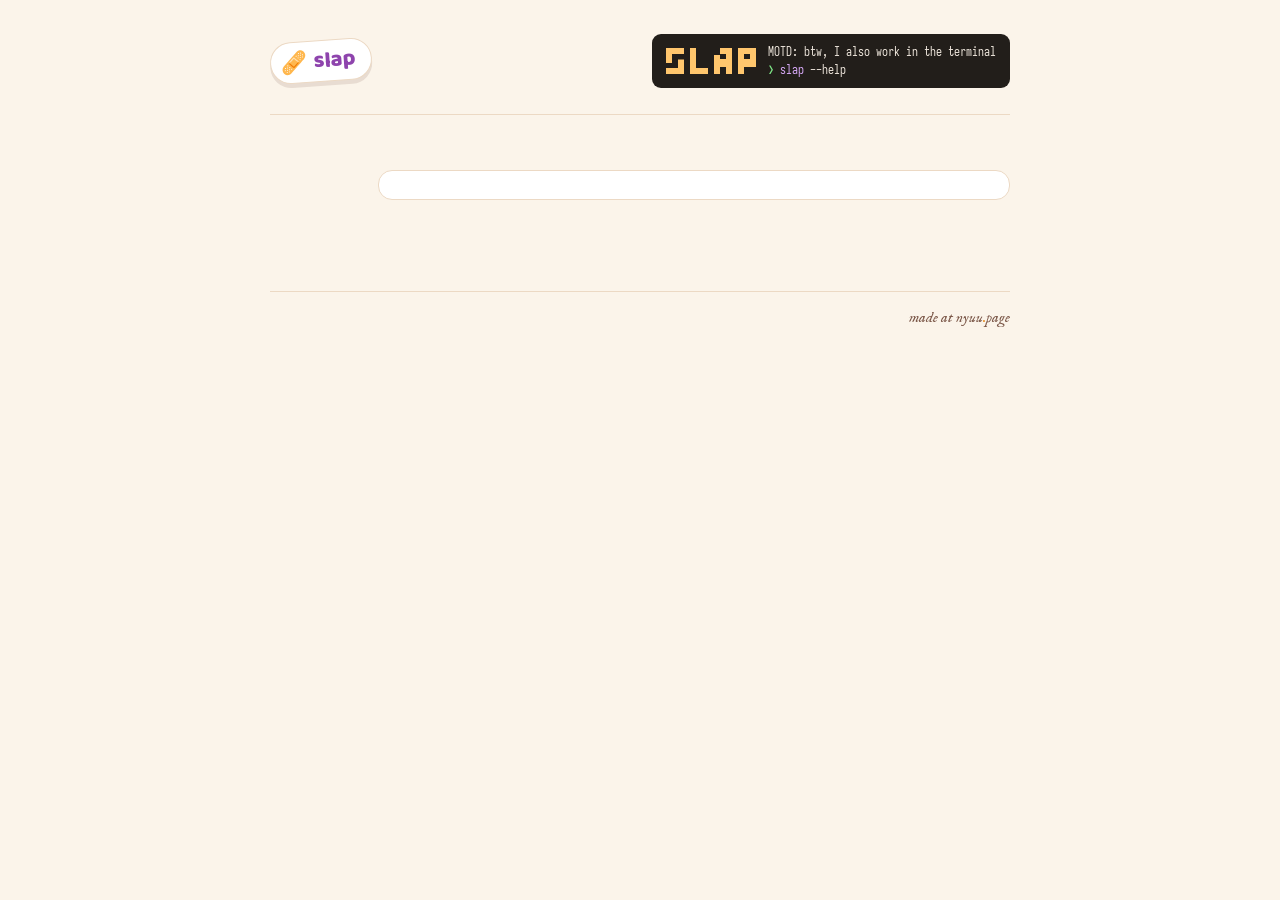
==== web-page/index.html @ c1b91b61 "Steady the numbers: banner geometry through font arrival, contrast floors, one focus ring The MOTD b" ====
<!DOCTYPE html>
<html lang="en">
<head>
<meta charset="utf-8">
<meta name="viewport" content="width=device-width, initial-scale=1">
<title>slap</title>
<link rel="icon" href="art/bandage.svg" type="image/svg+xml">
<link rel="preload" href="fonts/sarasamonoj-400.woff2" as="font" type="font/woff2" crossorigin>
<link rel="stylesheet" href="style.css">
<script type="module" src="page/main.mjs"></script>
</head>
<body>

<a class="skip-link" href="#stage">skip to the patching</a>

<div class="page">

  <header class="masthead">
    <span class="sticker">
      <img src="art/bandage.svg" alt="" width="26" height="26">
      <h1 class="sticker-word">slap</h1>
    </span>
    <a class="motd" href="https://github.com/nyuutsu/slap/releases">
      <span class="motd-banner">
        <pre class="motd-wordmark" aria-hidden="true">█▀▀ █   ▄▀█ █▀█  
▄▄█ █▄▄ █▀█ █▀▀  </pre>
        <span class="motd-lines">
          <span class="motd-label">MOTD:</span> btw, I also work in the terminal<br>
          <span class="motd-prompt" aria-hidden="true">❯</span> <span class="motd-command">slap</span> <span class="motd-flag">--help</span><span class="motd-cursor" aria-hidden="true"></span>
          <span class="visually-hidden"> — slap releases on GitHub</span>
        </span>
      </span>
    </a>
  </header>

  <nav class="verbs" id="verbs" role="tablist" aria-label="what to do"></nav>

  <main>
    <noscript>
      <p class="noscript-note">slap does its patching here in the browser, so it wants javascript switched on to do
        anything at all. if you would rather it did not run in a browser: the same slap runs at a terminal, and asks
        nothing of the sort. it is on <a href="https://github.com/nyuutsu/slap">github</a>.</p>
    </noscript>
    <form class="stage" id="stage" role="tabpanel"></form>

    <section class="answer" aria-label="the answer">
      <div class="fellow-seat" id="fellow" aria-hidden="true"></div>
      <div class="voice" id="voice" aria-live="polite" tabindex="-1"></div>
    </section>

    <section class="tutor" id="tutor" aria-label="command equivalent"></section>

    <div class="act" id="act"></div>
  </main>

  <footer class="signature">
    <a class="makers-mark" href="https://nyuu.page">made at nyuu<span class="amber-dot">.</span>page</a>
  </footer>

</div>

<div class="dropveil" id="dropveil" hidden>
  <span>drop them anywhere — slap will sort them out</span>
</div>

<input type="file" id="file-picker" hidden>

</body>
</html>
---- web-page/style.css ----
/* The room: warm cream, grape identity, coral for the one main action.
   Joy lives at the hello and the payoff; the working surfaces stay calm. */

@font-face { font-family: 'Baloo 2';        src: url(fonts/baloo2.woff2) format('woff2');            font-weight: 400 800;  font-display: swap; }
@font-face { font-family: 'Nunito';         src: url(fonts/nunito.woff2) format('woff2');            font-weight: 200 1000; font-display: swap; }
@font-face { font-family: 'Space Mono';     src: url(fonts/spacemono-400.woff2) format('woff2');     font-weight: 400;      font-display: swap; }
@font-face { font-family: 'Space Mono';     src: url(fonts/spacemono-700.woff2) format('woff2');     font-weight: 700;      font-display: swap; }
@font-face { font-family: 'IM Fell English'; src: url(fonts/imfell-400-italic.woff2) format('woff2'); font-style: italic;    font-display: swap; }
@font-face { font-family: 'Sarasa Mono J';   src: url(fonts/sarasamonoj-400.woff2) format('woff2');   font-weight: 400;      font-display: swap; }

/* Sarasa's stand-ins while it downloads, size-adjusted to its half-em advance: whichever local mono
   paints first occupies exactly the columns Sarasa will, so its arrival changes letterforms, never layout.
   Each local is spelled twice because Firefox matches local() by full or PostScript name, never family. */
@font-face { font-family: 'Sarasa Stand-in'; src: local('Menlo'), local('Menlo-Regular'), local('Menlo Regular'); size-adjust: 83.02%; }
@font-face { font-family: 'Sarasa Stand-in'; src: local('Consolas'), local('Consolas Regular'); size-adjust: 90.91%; }
@font-face { font-family: 'Sarasa Stand-in'; src: local('DejaVu Sans Mono'), local('DejaVuSansMono'); size-adjust: 83.02%; }
@font-face { font-family: 'Sarasa Stand-in'; src: local('Roboto Mono'), local('RobotoMono-Regular'), local('Roboto Mono Regular'); size-adjust: 83.32%; }

:root {
  --room: #FBF4EA;
  --panel: #FFFFFF;
  --hairline: #ECD9C4;
  --ink: #3D3A34;
  --ink-soft: #7A5647;
  --whisper: #7E6A54;
  /* the ink for reversed ground: words sitting on grape or coral */
  --ink-reversed: #FFFFFF;

  --grape: #8E44AD;
  --grape-tint: #F5EDF9;
  --coral: #F26B43;
  --coral-deep: #C6592F;
  --amber: #E8912B;
  /* the bright coral and amber carry no words: anything to be read in either hue takes the ink below it */
  --coral-ink: #A8431E;
  --amber-ink: #9A5F0D;

  /* a dash marks what is not filled or opened yet, in the family of the words it stands with */
  --dash-warm: #A9885C;
  --dash-grape: #A873C2;

  --ok-ink: #3E5A34;     --ok-room: #F2F7EE;      --ok-line: #CFE3C4;
  --caution-ink: #8A5A2F; --caution-room: #FFF3E6; --caution-line: #E7D2A8;

  /* the terminal strip keeps its own dark ground; the page accent never sits on it,
     and every word on it speaks bright and saturated — no greys, no browns */
  --terminal-room: #221E1A;      --terminal-ink: #EFE7DD;
  --terminal-verb: #D9ABFA;      --terminal-flag: #7EE787;
  --terminal-value: #FFC66D;

  --label-column: 104px;   /* the field labels' own column, and where the glosses under them start */

  --display: 'Baloo 2', system-ui, sans-serif;
  --body: 'Nunito', system-ui, sans-serif;
  --mono: 'Space Mono', ui-monospace, Menlo, Consolas, monospace;
  --terminal-mono: 'Sarasa Mono J', 'Sarasa Stand-in', ui-monospace, Menlo, Consolas, monospace;
}

* { box-sizing: border-box; }

body {
  margin: 0;
  background: var(--room);
  color: var(--ink);
  font-family: var(--body);
  font-size: 15.5px;
  line-height: 1.55;
  -webkit-font-smoothing: antialiased;
}

.page { max-width: 780px; margin: 0 auto; padding: 34px 20px 40px; }

/* Parked above the page until focus asks for it. */
.skip-link {
  position: absolute; left: 20px; top: -100px; z-index: 10;
  background: var(--panel); color: var(--ink);
  border: 1px solid var(--grape); border-radius: 999px;
  padding: 8px 14px; font-family: var(--mono); font-size: 12.5px;
}
.skip-link:focus { top: 12px; }

button { font: inherit; cursor: pointer; }
:focus-visible { outline: 2px solid var(--grape); outline-offset: 2px; }

/* Only the colours a surface answers a pointer with, and under the tenth of a second that still reads as at once.
   Nothing that carries a fact moves: what a control says, and when it says it, is unchanged. */
.chip, .tile, .more-chip, .toggle-chip, .verb, .slot, .quiet-button, .field-input, .field-textarea {
  transition: background-color 90ms ease-out, border-color 90ms ease-out, color 90ms ease-out;
}

/* ---------------------------------------------------------- masthead ---- */

.masthead { display: flex; align-items: center; justify-content: space-between; gap: 18px; margin-bottom: 26px; flex-wrap: wrap; }
@media (max-width: 640px) {
  .masthead { flex-wrap: nowrap; gap: 12px; }
  .sticker { flex: none; }
  .motd { flex: 0 1 auto; min-width: 0; }
  .motd-banner { display: flex; width: 100%; }
  .motd-lines { min-width: 0; }
}

.sticker {
  display: inline-flex; align-items: center; gap: 7px;
  background: var(--panel);
  border: 1px solid var(--hairline);
  border-radius: 999px;
  padding: 7px 15px 7px 10px;
  transform: rotate(-4deg);
  box-shadow: 0 4px 0 rgba(90, 51, 39, 0.12);
}
.sticker img { display: block; }
.sticker-word { font-family: var(--display); font-weight: 800; font-size: 22px; line-height: 1; color: var(--grape); margin: 0; }

.motd { text-decoration: none; display: inline-block; }
.motd-banner {
  font-family: var(--terminal-mono);
  background: var(--terminal-room);
  color: var(--terminal-ink);
  border-radius: 9px;
  padding: 9px 14px;
  display: inline-flex; align-items: center; text-align: left;
}
/* 17 columns at Sarasa's half-em advance, reserved before the font arrives:
   a fallback's wider glyphs paint inside the same box instead of resizing it when the real font lands. */
.motd-wordmark {
  margin: 0;
  font-family: inherit;
  font-size: 12px; line-height: 1.12;
  width: 8.5em; overflow: hidden;
  color: var(--terminal-value);
}
.motd-lines   { font-size: 12px; line-height: 1.5; }
.motd-label   { color: var(--terminal-ink); }
.motd-prompt  { color: var(--terminal-flag); }
.motd-command { color: var(--terminal-verb); }
.motd-flag    { color: var(--terminal-ink); }
.motd-cursor {
  display: inline-block;
  width: 6px; height: 12px;
  background: var(--terminal-flag);
  border-radius: 1px;
  transform: translateY(1px);
  opacity: 0;
}
@keyframes motdCursorBlink { 0%, 49% { opacity: 1; } 50%, 100% { opacity: 0; } }
.motd:hover .motd-cursor,
.motd:focus-visible .motd-cursor { opacity: 1; animation: motdCursorBlink 1.02s steps(1, end) infinite; }
.motd:focus-visible { outline: 2px solid var(--terminal-flag); outline-offset: 2px; border-radius: 9px; }
@media (max-width: 640px) { .motd-wordmark { display: none; } }

.visually-hidden {
  position: absolute;
  width: 1px; height: 1px;
  padding: 0; margin: -1px;
  overflow: hidden;
  clip-path: inset(50%);
  white-space: nowrap;
  border: 0;
}

/* ------------------------------------------------------------- verbs ---- */

.verbs {
  display: flex; align-items: center; gap: 2px; flex-wrap: wrap;
  border-bottom: 1px solid var(--hairline);
  margin-bottom: 24px;
}
.verb {
  font-family: var(--mono); font-size: 13.5px;
  background: none; border: none; color: var(--whisper);
  padding: 8px 13px; margin-bottom: -1px;
  border-bottom: 2px solid transparent;
}
.verb:hover { color: var(--grape); }
.verb.on { color: var(--grape); font-weight: 700; border-bottom-color: var(--grape); }
.verb.lesser { font-size: 12.5px; padding: 8px 10px; }
.verb-gap { width: 1px; height: 15px; background: var(--hairline); margin: 0 9px; }

/* ---------------------------------------------------------- sentence ---- */

.sentence { font-family: var(--mono); font-size: 18px; line-height: 2.5; color: #4A4238; margin: 4px 0 8px; }
.swap-line { margin: -4px 0 2px; }
.slot { background: none; border: none; padding: 0 5px; font: inherit; line-height: 1.45; }
.slot.empty { color: var(--whisper); border-bottom: 2px dashed var(--dash-warm); }
.slot.empty:hover { color: var(--grape); border-bottom-color: var(--grape); }
.slot.filled { color: var(--ink); border-bottom: 2px solid var(--grape); }
.slot.inert { cursor: default; }
.slot-stack { display: inline-block; position: relative; }
.role-whisper {
  position: absolute; left: 0; right: 0; top: 100%; margin-top: -9px;
  text-align: center; font-family: var(--mono); font-size: 10px; line-height: 1;
  color: var(--whisper); pointer-events: none;
}
.format-chip {
  font-family: var(--mono); font-size: 10.5px; letter-spacing: 0.06em;
  color: var(--grape); background: var(--grape-tint);
  border: 1px solid var(--hairline); border-radius: 999px;
  padding: 2px 8px; margin-left: 6px; vertical-align: 2px;
}

/* --------------------------------------------------- cards and groups ---- */

.facts-card, .group {
  background: var(--panel);
  border: 1px solid var(--hairline);
  border-radius: 12px;
  padding: 14px 16px;
  margin: 14px 0;
}
.facts-card .file-line { display: flex; justify-content: space-between; align-items: baseline; gap: 10px; flex-wrap: wrap; }
.facts-card .file-name { font-family: var(--mono); font-size: 14px; }
.facts-card .file-size { font-family: var(--mono); font-size: 12px; color: var(--whisper); }
.facts-card .hashes { font-family: var(--mono); font-size: 12px; color: var(--whisper); margin-top: 7px; line-height: 1.9; overflow-wrap: anywhere; }
.facts-card .hashes b { color: var(--ink); font-weight: 400; }

.verdict { display: flex; gap: 9px; align-items: flex-start; margin-top: 12px; padding-top: 11px; border-top: 1px solid var(--hairline); font-size: 14px; }
.verdict .mark { font-family: var(--mono); font-weight: 700; flex: none; }
.verdict.good     { color: var(--ok-ink); }
.verdict.puzzled  { color: var(--caution-ink); }
.verdict.shrug    { color: var(--ink-soft); }
.verdict.waiting  { color: var(--whisper); }
.verdict code { font-family: var(--mono); font-size: 12.5px; background: var(--room); border: 1px solid var(--hairline); border-radius: 4px; padding: 1px 5px; }
.mismatch-line { display: block; margin-top: 4px; }
.rescue-line { margin: 8px 0 0; }
.rescue-way { margin: 4px 0 0; }

.group h3 {
  font-family: var(--mono); font-size: 11px; font-weight: 700;
  letter-spacing: 0.08em; color: var(--whisper);
  margin: 0 0 11px;
}
.group .aside { color: var(--whisper); font-size: 13px; margin: 8px 0 0; }
.group > .aside:first-child { margin-top: 0; }
.group .aside.explainer { margin: 0 0 10px; }

.advisory {
  display: flex; gap: 10px; align-items: flex-start;
  font-size: 13.5px; border-radius: 8px; padding: 9px 12px; margin: 10px 0 0;
  background: var(--caution-room); border: 1px solid var(--caution-line); color: var(--caution-ink);
}
.advisory.note { background: var(--room); border-color: var(--hairline); color: var(--ink-soft); }
.advisory-face { flex: none; margin-top: 1px; }

.choice-row { display: flex; gap: 7px; flex-wrap: wrap; margin: 4px 0; }
.chip {
  font-family: var(--mono); font-size: 12.5px;
  background: var(--panel); color: var(--ink);
  border: 1px solid var(--hairline); border-radius: 999px;
  padding: 7px 13px;
}
.chip:hover { border-color: var(--grape); }
.chip.on { background: var(--grape); border-color: var(--grape); color: var(--ink-reversed); }
.choice-label { font-family: var(--mono); font-size: 11.5px; color: var(--whisper); margin: 12px 0 6px; }

.toggle { display: flex; align-items: center; gap: 9px; margin: 10px 0 2px; }
.toggle + .toggle { border-top: 1px solid var(--hairline); padding-top: 10px; }
.toggle-input { position: absolute; opacity: 0; pointer-events: none; }
.toggle-chip { cursor: pointer; }
/* the tick's seat is never empty: a hollow ring holds it while off, so the chip reads fillable and never shifts */
.toggle-chip::before { content: '○'; display: inline-block; width: 1.2em; color: var(--whisper); }
.toggle-input:checked + .toggle-chip { background: var(--grape); border-color: var(--grape); color: var(--ink-reversed); }
.toggle-input:checked + .toggle-chip::before { content: '✓'; color: inherit; }
.toggle-input:focus-visible + .toggle-chip { outline: 2px solid var(--grape); outline-offset: 2px; }

/* One-of-N choices ride hidden radios the way the toggles ride hidden checkboxes; the labels wear the chips. */
.choice-input { position: absolute; opacity: 0; pointer-events: none; }
.choice-input:focus-visible + .chip, .choice-input:focus-visible + .tile { outline: 2px solid var(--grape); outline-offset: 2px; }
label.chip, label.tile { cursor: pointer; }
.choice-fieldset { border: 0; padding: 0; margin: 0; min-width: 0; }
legend.choice-label { padding: 0; }
.toggle .why { color: var(--whisper); font-family: var(--body); font-size: 13px; }

/* ------------------------------------------------------------ create ---- */

.tiles { display: grid; grid-template-columns: repeat(2, 1fr); gap: 10px; margin: 4px 0 10px; }
.tile {
  display: flex; flex-direction: column; gap: 6px; text-align: left;
  background: var(--room); border: 1px solid var(--hairline); border-radius: 10px;
  padding: 12px 13px; font: inherit; cursor: pointer;
}
.tile:hover { border-color: var(--grape); }
.tile.on { border-color: var(--grape); background: var(--grape-tint); }
.tile-name { font-family: var(--display); font-weight: 700; font-size: 16px; color: var(--ink); }
.tile.on .tile-name { color: var(--grape); }
.tile-copy { font-size: 12.5px; color: var(--ink-soft); line-height: 1.45; }
.tile.curio { width: 100%; flex-direction: row; align-items: baseline; gap: 14px; margin: 0 0 10px; }
.tile.curio .tile-name { flex: none; }

/* the dashed border borrows the empty slot's promise of more; the chip shape previews what unfolds */
.more-chip {
  font-family: var(--mono); font-size: 12.5px;
  color: var(--grape); background: none;
  border: 1px dashed var(--dash-grape); border-radius: 999px;
  padding: 7px 13px;
}
.more-chip:hover { border-color: var(--grape); background: var(--grape-tint); }
.more-chip.open { border-style: solid; }

.field { display: flex; align-items: baseline; gap: 10px; margin: 8px 0; flex-wrap: wrap; }
.field-label { font-family: var(--mono); font-size: 12px; color: var(--whisper); flex: 0 0 var(--label-column); }
/* the gloss takes the whole line under the control it speaks for, standing where the control stands */
.field-gloss { flex: 0 0 100%; margin: 2px 0 0 calc(var(--label-column) + 10px);
               color: var(--ink-soft); font-size: 12.5px; }
.field .why, .choice-label .why { color: var(--whisper); font-family: var(--body); font-size: 12.5px; flex: none; }
.byte-count { font-family: var(--mono); font-size: 11px; color: var(--whisper); flex: none; }
.byte-count.over-ceiling { color: var(--caution-ink); }
.chip-stack { display: inline-block; position: relative; }
.chip-stack .role-whisper { margin-top: 2px; }
/* the hanging whisper needs headroom when the row wraps, and below the row either way */
.choice-row:has(.chip-stack) { row-gap: 20px; margin-bottom: 16px; }
.choice-gloss { color: var(--ink-soft); font-size: 12.5px; margin: 4px 0 2px; }
/* a story is marked the way a footnote is: the asterisk finds the eye across a form, and hovering makes good on it.
   it is raised on a zero line-height, so marking a label never moves the line the label sits on. */
.has-story { cursor: help; background: none; border: 0; padding: 0; color: inherit; text-align: inherit; }
.has-story::after {
  content: '*'; color: var(--grape); font-weight: 700;
  vertical-align: super; font-size: 0.8em; line-height: 0; margin-left: 1px;
}
.has-story:hover, .has-story:focus-visible {
  color: var(--grape);
  text-decoration: underline dotted var(--grape); text-underline-offset: 3px;
}
.field-input, .field-textarea {
  font-family: var(--body); font-size: 14px; color: var(--ink);
  background: var(--panel); border: 1px solid var(--hairline); border-radius: 7px; padding: 6px 10px;
}
.field-input { flex: 1; min-width: 0; }
/* a count is a short word: it takes the width of one, and the browser's steppers step by a byte at a time — useless here */
.field-input[type="number"] { flex: 0 0 auto; width: 11ch; appearance: textfield; }
.field-input[type="number"]::-webkit-outer-spin-button,
.field-input[type="number"]::-webkit-inner-spin-button { appearance: none; margin: 0; }
.field-input:invalid { border-color: var(--coral-deep); }
.field-textarea { width: 100%; min-height: 64px; resize: vertical; margin-top: 4px; }
.counted-lane .byte-count { display: block; text-align: right; margin-top: 3px; }

.way-out { margin: 2px 0 6px; font-size: 13.5px; color: var(--ink-soft); }

/* ------------------------------------------------------------ answer ---- */

.answer { display: flex; gap: 16px; align-items: center; margin: 22px 0 6px; }
.fellow-seat { flex: none; width: 92px; height: 92px; }
.fellow-seat svg { width: 100%; height: 100%; overflow: visible; cursor: pointer; transform-origin: 50% 50%; }
.voice {
  flex: 1; min-width: 0;
  background: var(--panel);
  border: 1px solid var(--hairline);
  border-radius: 14px;
  padding: 14px 17px;
  font-size: 14.5px;
}
.voice .plain-line { margin: 0; color: var(--ink-soft); }
.voice .breathing { animation: breathing 1.9s ease-in-out infinite; }
@keyframes breathing { 0%, 100% { opacity: 1; } 50% { opacity: 0.4; } }
.voice .elapsed { font-family: var(--mono); font-size: 12.5px; color: var(--whisper); font-variant-numeric: tabular-nums; }
@media (prefers-reduced-motion: reduce) { .voice .breathing { animation: none; } }
.voice .headline { font-family: var(--display); font-weight: 700; font-size: 24px; color: var(--grape); margin: 0 0 8px; line-height: 1.2; }
.voice .headline .sparkle { color: var(--amber); font-size: 18px; }
.voice .said { margin: 0 0 6px; }
.voice .said code { font-family: var(--mono); font-size: 12.5px; background: var(--room); border: 1px solid var(--hairline); border-radius: 4px; padding: 1px 5px; }
/* A refusal is slap saying what a file is, not an alarm — the monospace is the whole of its register.
   The coral is kept for the one card where something is actually broken: a boot that did not happen. */
.voice .refusal { font-family: var(--mono); font-size: 13.5px; white-space: pre-wrap; margin: 0 0 6px; color: var(--ink); }
.voice .boot-detail { color: var(--coral-ink); }
.voice .boot-stamp { margin: 10px 0 0; font-size: 12px; color: var(--whisper); }
.voice .download {
  display: flex; align-items: center; gap: 9px; flex-wrap: wrap;
  margin-top: 12px; padding-top: 12px; border-top: 1px solid var(--hairline);
  font-family: var(--mono); font-size: 13.5px;
}
.voice .download .arrow { color: var(--ok-ink); font-weight: 700; }
.voice .download a { color: var(--ink); }
.voice .download .aside { color: var(--whisper); }
.voice .afterward { display: flex; gap: 8px; flex-wrap: wrap; margin-top: 12px; }

/* ---------------------------------------------------- read verb panels ---- */

.results {
  background: var(--panel);
  border: 1px solid var(--hairline);
  border-radius: 12px;
  padding: 15px 17px;
  margin: 14px 0;
}
.readout { font-family: var(--mono); font-size: 13px; line-height: 1.6; }
.readout-row { display: flex; gap: 12px; padding: 3px 0; }
.readout-label { color: var(--whisper); flex: 0 0 128px; }
.readout-value { color: var(--ink); overflow-wrap: anywhere; }
.readout-heading { font-family: var(--mono); font-size: 11px; letter-spacing: 0.08em; color: var(--whisper); margin: 12px 0 4px; }

.bar-shelf { margin-top: 12px; }
.map-label { font-family: var(--mono); font-size: 11px; color: var(--whisper); margin: 0 0 7px; }
.heat-map { display: flex; height: 32px; border-radius: 6px; overflow: hidden; border: 1px solid var(--hairline); }
.heat-cell { flex: 1; cursor: crosshair; }
.map-caption { font-family: var(--mono); font-size: 12px; color: var(--ink-soft); margin: 8px 0 4px; min-height: 1.3em; }
.heat-legend { display: flex; align-items: center; gap: 8px; font-size: 11.5px; color: var(--whisper); margin: 2px 0 14px; }
.heat-scale { width: 72px; height: 9px; border-radius: 4px; border: 1px solid var(--hairline);
              background: linear-gradient(to right, #EDE4D6, #F6C9A2, #F26B43); }

.legend { display: flex; gap: 14px; flex-wrap: wrap; font-size: 12px; color: var(--ink-soft); margin: 4px 0 10px; }
.legend-entry { display: flex; align-items: center; gap: 6px; }
.dot { width: 9px; height: 9px; border-radius: 3px; flex: none; }

/* one color per AnalysisPayload category, nothing invented */
.dot.copy-source { background: #CDC3B4; }
.dot.copy-target { background: #5F9A8B; }
.dot.copy-patch { background: #7D7FB0; }
.dot.write { background: #CF8A3D; }
.dot.fill { background: #B6ADA0; }
.dot.xor { background: #9B7FC0; }
.dot.meta { background: #B0A18C; }

.walk { font-family: var(--mono); font-size: 12px; }
.walk-row { display: flex; gap: 12px; align-items: baseline; padding: 4px 0; border-bottom: 1px solid var(--room); flex-wrap: wrap; }
.walk-op { display: flex; align-items: center; gap: 7px; flex: 0 0 118px; }
.walk-offset { color: var(--whisper); flex: 0 0 76px; }
.walk-size { flex: 0 0 72px; }
.walk-detail { color: var(--whisper); }
.walk-hex { color: var(--amber-ink); font-size: 11.5px; letter-spacing: 0.04em; padding: 1px 0 5px 137px; overflow-wrap: anywhere; }
.walk-more { display: flex; align-items: baseline; gap: 8px; margin-top: 10px; font-size: 12.5px; }

.blob { border: 1px solid var(--hairline); border-radius: 8px; background: #FDF9F2; margin: 4px 0 12px; }
.blob-header { font-family: var(--mono); font-size: 11.5px; color: var(--whisper); padding: 8px 12px; border-bottom: 1px solid var(--hairline); }
.blob pre { margin: 0; padding: 10px 12px; font-family: var(--mono); font-size: 12.5px; white-space: pre-wrap; overflow-wrap: anywhere; line-height: 1.55; }

.encoding-family { display: flex; gap: 10px; align-items: baseline; margin: 6px 0; }
.family-label { font-family: var(--mono); font-size: 11px; color: var(--whisper); flex: 0 0 84px; text-align: right; }

/* ------------------------------------------------------------- tutor ---- */

.tutor-label {
  display: flex; align-items: baseline; justify-content: space-between; gap: 12px;
  font-family: var(--mono); font-size: 11px; letter-spacing: 0.08em; color: var(--whisper); margin: 20px 0 7px;
}
.tutor-label .quiet-button { font-size: 11px; letter-spacing: 0.08em; }
.terminal {
  cursor: pointer;
  font-family: var(--terminal-mono); font-size: 13.5px; line-height: 1.75;
  background: var(--terminal-room); color: var(--terminal-ink);
  border-radius: 10px; padding: 13px 15px; margin: 0;
  white-space: pre-wrap; overflow-wrap: anywhere;
}
.terminal .verb-word   { color: var(--terminal-verb); }
.terminal .flag-word   { color: var(--terminal-flag); }
.terminal .value-word  { color: var(--terminal-value); }
/* a placeholder speaks at full brightness; the dashed underline — the sentence slots' own idiom — says "yours to fill" */
.terminal .placeholder { text-decoration: underline dashed rgba(239, 231, 221, 0.5); text-underline-offset: 4px; text-decoration-thickness: 1px; }

/* --------------------------------------------------------------- act ---- */

.act { margin-top: 16px; display: flex; align-items: center; gap: 14px; flex-wrap: wrap; }
.run {
  font-family: var(--display); font-weight: 700; font-size: 17px;
  background: var(--coral); color: var(--ink-reversed);
  border: none; border-radius: 12px;
  padding: 11px 34px;
  box-shadow: 0 3px 0 rgba(198, 89, 47, 0.35);
}
.run:hover { filter: brightness(1.05); }
.run:disabled { background: #EADFD2; color: #B29A82; box-shadow: none; cursor: not-allowed; }
.quiet-button {
  font-family: var(--mono); font-size: 12.5px; color: var(--whisper);
  background: none; border: none;
  text-decoration: underline; text-underline-offset: 3px;
}
.quiet-button:hover { color: var(--grape); }

/* --------------------------------------------------------- signature ---- */

.signature {
  display: flex; justify-content: flex-end; align-items: baseline; gap: 12px; flex-wrap: wrap;
  margin-top: 44px; padding-top: 14px;
  border-top: 1px solid var(--hairline);
}

/* the one thing a page whose work is all script can still say for itself */
.noscript-note {
  background: var(--panel); border: 1px solid var(--hairline); border-radius: 12px;
  padding: 14px 17px; margin: 14px 0; font-size: 14.5px; color: var(--ink-soft);
}
.noscript-note a { color: var(--grape); }
.makers-mark { font-family: 'IM Fell English', serif; font-style: italic; font-size: 15px; color: var(--ink-soft); text-decoration: none; }
.makers-mark:hover { color: var(--grape); }
.amber-dot { color: var(--amber); }

/* ---------------------------------------------------------- dropveil ---- */

.dropveil[hidden] { display: none; }
.dropveil {
  position: fixed; inset: 10px;
  background: rgba(142, 68, 173, 0.07);
  border: 3px dashed var(--grape);
  border-radius: 14px;
  display: flex; align-items: center; justify-content: center;
  pointer-events: none; z-index: 50;
}
.dropveil span {
  font-family: var(--mono); font-size: 15px; color: var(--grape);
  background: var(--panel); border: 1px solid var(--hairline);
  border-radius: 10px; padding: 14px 20px;
}

/* ------------------------------------------------------------ mobile ---- */

@media (max-width: 640px) {
  .sentence { font-size: 16px; line-height: 2.3; }
  .answer { flex-direction: column; align-items: flex-start; }
  .fellow-seat { width: 76px; height: 76px; }
  .run { width: 100%; }
  .signature { flex-direction: column; }
  .tiles { grid-template-columns: 1fr; }
  .field { flex-direction: column; align-items: stretch; gap: 3px; }
  .field-label { flex: none; }
}

@media (prefers-reduced-motion: reduce) {
  * { animation: none !important; transition: none !important; }
}
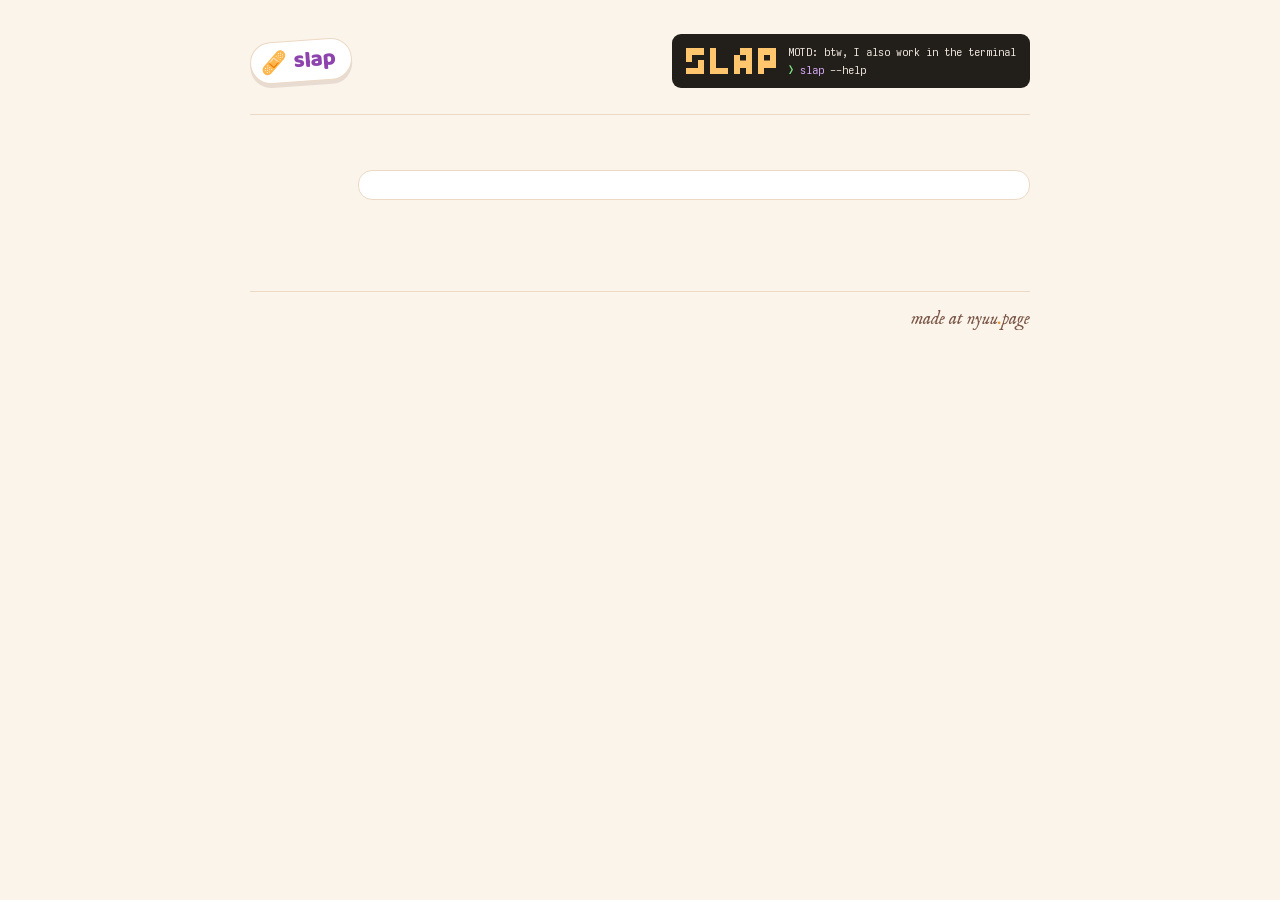
==== commit bb0714ec: "Raise the page to four type sizes, and float the stories --type-micro/text/emphasis/display replace " ====
--- a/web-page/index.html
+++ b/web-page/index.html
@@ -33,7 +33,9 @@
     </a>
   </header>
 
-  <nav class="verbs" id="verbs" role="tablist" aria-label="what to do"></nav>
+  <nav>
+    <div class="verbs" id="verbs" role="tablist" aria-label="what to do"></div>
+  </nav>
 
   <main>
     <noscript>
--- a/web-page/style.css
+++ b/web-page/style.css
@@ -1,16 +1,15 @@
 /* The room: warm cream, grape identity, coral for the one main action.
    Joy lives at the hello and the payoff; the working surfaces stay calm. */
 
-@font-face { font-family: 'Baloo 2';        src: url(fonts/baloo2.woff2) format('woff2');            font-weight: 400 800;  font-display: swap; }
-@font-face { font-family: 'Nunito';         src: url(fonts/nunito.woff2) format('woff2');            font-weight: 200 1000; font-display: swap; }
-@font-face { font-family: 'Space Mono';     src: url(fonts/spacemono-400.woff2) format('woff2');     font-weight: 400;      font-display: swap; }
-@font-face { font-family: 'Space Mono';     src: url(fonts/spacemono-700.woff2) format('woff2');     font-weight: 700;      font-display: swap; }
-@font-face { font-family: 'IM Fell English'; src: url(fonts/imfell-400-italic.woff2) format('woff2'); font-style: italic;    font-display: swap; }
-@font-face { font-family: 'Sarasa Mono J';   src: url(fonts/sarasamonoj-400.woff2) format('woff2');   font-weight: 400;      font-display: swap; }
+@font-face { font-family: 'Baloo 2';            src: url(fonts/baloo2.woff2) format('woff2');                       font-weight: 400 800; font-display: swap; }
+@font-face { font-family: 'Nunito';             src: url(fonts/nunito.woff2) format('woff2');                       font-weight: 200 1000; font-display: swap; }
+@font-face { font-family: 'IM Fell English';    src: url(fonts/imfell-400-italic.woff2) format('woff2');            font-style: italic;   font-display: swap; }
+@font-face { font-family: 'Sarasa Mono J';      src: url(fonts/sarasamonoj-400.woff2) format('woff2');              font-weight: 400;     font-display: swap; }
+@font-face { font-family: 'Sarasa Mono J';      src: url(fonts/sarasamonoj-700.woff2) format('woff2');              font-weight: 700;     font-display: swap; }
 
 /* Sarasa's stand-ins while it downloads, size-adjusted to its half-em advance: whichever local mono
    paints first occupies exactly the columns Sarasa will, so its arrival changes letterforms, never layout.
-   Each local is spelled twice because Firefox matches local() by full or PostScript name, never family. */
+   Each local is spelled in every name it answers to, because Firefox matches local() by full or PostScript name, never family. */
 @font-face { font-family: 'Sarasa Stand-in'; src: local('Menlo'), local('Menlo-Regular'), local('Menlo Regular'); size-adjust: 83.02%; }
 @font-face { font-family: 'Sarasa Stand-in'; src: local('Consolas'), local('Consolas Regular'); size-adjust: 90.91%; }
 @font-face { font-family: 'Sarasa Stand-in'; src: local('DejaVu Sans Mono'), local('DejaVuSansMono'); size-adjust: 83.02%; }
@@ -50,10 +49,16 @@
 
   --label-column: 104px;   /* the field labels' own column, and where the glosses under them start */
 
+  /* The four sizes of speech, a 1.25 step apart. Everything the page says wears one of these;
+     only the MOTD banner keeps its own size, because its box is column arithmetic, not typography. */
+  --type-micro: 14.5px;    /* whispers: labels, counts, glosses, chrome */
+  --type-text: 18px;       /* the speaking voice: prose, inputs, the sentence */
+  --type-emphasis: 22.5px; /* what leads: the run button, the sticker word */
+  --type-display: 28px;    /* what celebrates: the headline */
+
   --display: 'Baloo 2', system-ui, sans-serif;
   --body: 'Nunito', system-ui, sans-serif;
-  --mono: 'Space Mono', ui-monospace, Menlo, Consolas, monospace;
-  --terminal-mono: 'Sarasa Mono J', 'Sarasa Stand-in', ui-monospace, Menlo, Consolas, monospace;
+  --mono: 'Sarasa Mono J', 'Sarasa Stand-in', ui-monospace, Menlo, Consolas, monospace;
 }
 
 * { box-sizing: border-box; }
@@ -63,19 +68,19 @@
   background: var(--room);
   color: var(--ink);
   font-family: var(--body);
-  font-size: 15.5px;
+  font-size: var(--type-text);
   line-height: 1.55;
   -webkit-font-smoothing: antialiased;
 }
 
-.page { max-width: 780px; margin: 0 auto; padding: 34px 20px 40px; }
+.page { max-width: 820px; margin: 0 auto; padding: 34px 20px 40px; }
 
 /* Parked above the page until focus asks for it. */
 .skip-link {
   position: absolute; left: 20px; top: -100px; z-index: 10;
   background: var(--panel); color: var(--ink);
   border: 1px solid var(--grape); border-radius: 999px;
-  padding: 8px 14px; font-family: var(--mono); font-size: 12.5px;
+  padding: 8px 14px; font-family: var(--mono); font-size: var(--type-micro);
 }
 .skip-link:focus { top: 12px; }
 
@@ -109,11 +114,11 @@
   box-shadow: 0 4px 0 rgba(90, 51, 39, 0.12);
 }
 .sticker img { display: block; }
-.sticker-word { font-family: var(--display); font-weight: 800; font-size: 22px; line-height: 1; color: var(--grape); margin: 0; }
+.sticker-word { font-family: var(--display); font-weight: 800; font-size: var(--type-emphasis); line-height: 1; color: var(--grape); margin: 0; }
 
 .motd { text-decoration: none; display: inline-block; }
 .motd-banner {
-  font-family: var(--terminal-mono);
+  font-family: var(--mono);
   background: var(--terminal-room);
   color: var(--terminal-ink);
   border-radius: 9px;
@@ -166,19 +171,19 @@
   margin-bottom: 24px;
 }
 .verb {
-  font-family: var(--mono); font-size: 13.5px;
+  font-family: var(--mono); font-size: var(--type-micro);
   background: none; border: none; color: var(--whisper);
   padding: 8px 13px; margin-bottom: -1px;
   border-bottom: 2px solid transparent;
 }
 .verb:hover { color: var(--grape); }
 .verb.on { color: var(--grape); font-weight: 700; border-bottom-color: var(--grape); }
-.verb.lesser { font-size: 12.5px; padding: 8px 10px; }
+.verb.lesser { padding: 8px 10px; }
 .verb-gap { width: 1px; height: 15px; background: var(--hairline); margin: 0 9px; }
 
 /* ---------------------------------------------------------- sentence ---- */
 
-.sentence { font-family: var(--mono); font-size: 18px; line-height: 2.5; color: #4A4238; margin: 4px 0 8px; }
+.sentence { font-family: var(--mono); font-size: var(--type-text); line-height: 2.5; color: #4A4238; margin: 4px 0 8px; }
 .swap-line { margin: -4px 0 2px; }
 .slot { background: none; border: none; padding: 0 5px; font: inherit; line-height: 1.45; }
 .slot.empty { color: var(--whisper); border-bottom: 2px dashed var(--dash-warm); }
@@ -188,11 +193,11 @@
 .slot-stack { display: inline-block; position: relative; }
 .role-whisper {
   position: absolute; left: 0; right: 0; top: 100%; margin-top: -9px;
-  text-align: center; font-family: var(--mono); font-size: 10px; line-height: 1;
+  text-align: center; font-family: var(--mono); font-size: var(--type-micro); line-height: 1;
   color: var(--whisper); pointer-events: none;
 }
 .format-chip {
-  font-family: var(--mono); font-size: 10.5px; letter-spacing: 0.06em;
+  font-family: var(--mono); font-size: var(--type-micro); letter-spacing: 0.06em;
   color: var(--grape); background: var(--grape-tint);
   border: 1px solid var(--hairline); border-radius: 999px;
   padding: 2px 8px; margin-left: 6px; vertical-align: 2px;
@@ -208,34 +213,34 @@
   margin: 14px 0;
 }
 .facts-card .file-line { display: flex; justify-content: space-between; align-items: baseline; gap: 10px; flex-wrap: wrap; }
-.facts-card .file-name { font-family: var(--mono); font-size: 14px; }
-.facts-card .file-size { font-family: var(--mono); font-size: 12px; color: var(--whisper); }
-.facts-card .hashes { font-family: var(--mono); font-size: 12px; color: var(--whisper); margin-top: 7px; line-height: 1.9; overflow-wrap: anywhere; }
+.facts-card .file-name { font-family: var(--mono); font-size: var(--type-text); }
+.facts-card .file-size { font-family: var(--mono); font-size: var(--type-micro); color: var(--whisper); }
+.facts-card .hashes { font-family: var(--mono); font-size: var(--type-micro); color: var(--whisper); margin-top: 7px; line-height: 1.9; overflow-wrap: anywhere; }
 .facts-card .hashes b { color: var(--ink); font-weight: 400; }
 
-.verdict { display: flex; gap: 9px; align-items: flex-start; margin-top: 12px; padding-top: 11px; border-top: 1px solid var(--hairline); font-size: 14px; }
+.verdict { display: flex; gap: 9px; align-items: flex-start; margin-top: 12px; padding-top: 11px; border-top: 1px solid var(--hairline); font-size: var(--type-text); }
 .verdict .mark { font-family: var(--mono); font-weight: 700; flex: none; }
 .verdict.good     { color: var(--ok-ink); }
 .verdict.puzzled  { color: var(--caution-ink); }
 .verdict.shrug    { color: var(--ink-soft); }
 .verdict.waiting  { color: var(--whisper); }
-.verdict code { font-family: var(--mono); font-size: 12.5px; background: var(--room); border: 1px solid var(--hairline); border-radius: 4px; padding: 1px 5px; }
+.verdict code { font-family: var(--mono); font-size: var(--type-micro); background: var(--room); border: 1px solid var(--hairline); border-radius: 4px; padding: 1px 5px; }
 .mismatch-line { display: block; margin-top: 4px; }
 .rescue-line { margin: 8px 0 0; }
 .rescue-way { margin: 4px 0 0; }
 
 .group h3 {
-  font-family: var(--mono); font-size: 11px; font-weight: 700;
+  font-family: var(--mono); font-size: var(--type-micro); font-weight: 700;
   letter-spacing: 0.08em; color: var(--whisper);
   margin: 0 0 11px;
 }
-.group .aside { color: var(--whisper); font-size: 13px; margin: 8px 0 0; }
+.group .aside { color: var(--whisper); font-size: var(--type-micro); margin: 8px 0 0; }
 .group > .aside:first-child { margin-top: 0; }
 .group .aside.explainer { margin: 0 0 10px; }
 
 .advisory {
   display: flex; gap: 10px; align-items: flex-start;
-  font-size: 13.5px; border-radius: 8px; padding: 9px 12px; margin: 10px 0 0;
+  font-size: var(--type-micro); border-radius: 8px; padding: 9px 12px; margin: 10px 0 0;
   background: var(--caution-room); border: 1px solid var(--caution-line); color: var(--caution-ink);
 }
 .advisory.note { background: var(--room); border-color: var(--hairline); color: var(--ink-soft); }
@@ -243,14 +248,14 @@
 
 .choice-row { display: flex; gap: 7px; flex-wrap: wrap; margin: 4px 0; }
 .chip {
-  font-family: var(--mono); font-size: 12.5px;
+  font-family: var(--mono); font-size: var(--type-micro);
   background: var(--panel); color: var(--ink);
   border: 1px solid var(--hairline); border-radius: 999px;
   padding: 7px 13px;
 }
 .chip:hover { border-color: var(--grape); }
 .chip.on { background: var(--grape); border-color: var(--grape); color: var(--ink-reversed); }
-.choice-label { font-family: var(--mono); font-size: 11.5px; color: var(--whisper); margin: 12px 0 6px; }
+.choice-label { font-family: var(--mono); font-size: var(--type-micro); color: var(--whisper); margin: 12px 0 6px; }
 
 .toggle { display: flex; align-items: center; gap: 9px; margin: 10px 0 2px; }
 .toggle + .toggle { border-top: 1px solid var(--hairline); padding-top: 10px; }
@@ -268,7 +273,7 @@
 label.chip, label.tile { cursor: pointer; }
 .choice-fieldset { border: 0; padding: 0; margin: 0; min-width: 0; }
 legend.choice-label { padding: 0; }
-.toggle .why { color: var(--whisper); font-family: var(--body); font-size: 13px; }
+.toggle .why { color: var(--whisper); font-family: var(--body); font-size: var(--type-micro); }
 
 /* ------------------------------------------------------------ create ---- */
 
@@ -280,15 +285,15 @@
 }
 .tile:hover { border-color: var(--grape); }
 .tile.on { border-color: var(--grape); background: var(--grape-tint); }
-.tile-name { font-family: var(--display); font-weight: 700; font-size: 16px; color: var(--ink); }
+.tile-name { font-family: var(--display); font-weight: 700; font-size: var(--type-text); color: var(--ink); }
 .tile.on .tile-name { color: var(--grape); }
-.tile-copy { font-size: 12.5px; color: var(--ink-soft); line-height: 1.45; }
+.tile-copy { font-size: var(--type-micro); color: var(--ink-soft); line-height: 1.45; }
 .tile.curio { width: 100%; flex-direction: row; align-items: baseline; gap: 14px; margin: 0 0 10px; }
 .tile.curio .tile-name { flex: none; }
 
 /* the dashed border borrows the empty slot's promise of more; the chip shape previews what unfolds */
 .more-chip {
-  font-family: var(--mono); font-size: 12.5px;
+  font-family: var(--mono); font-size: var(--type-micro);
   color: var(--grape); background: none;
   border: 1px dashed var(--dash-grape); border-radius: 999px;
   padding: 7px 13px;
@@ -297,18 +302,18 @@
 .more-chip.open { border-style: solid; }
 
 .field { display: flex; align-items: baseline; gap: 10px; margin: 8px 0; flex-wrap: wrap; }
-.field-label { font-family: var(--mono); font-size: 12px; color: var(--whisper); flex: 0 0 var(--label-column); }
+.field-label { font-family: var(--mono); font-size: var(--type-micro); color: var(--whisper); flex: 0 0 var(--label-column); }
 /* the gloss takes the whole line under the control it speaks for, standing where the control stands */
 .field-gloss { flex: 0 0 100%; margin: 2px 0 0 calc(var(--label-column) + 10px);
-               color: var(--ink-soft); font-size: 12.5px; }
-.field .why, .choice-label .why { color: var(--whisper); font-family: var(--body); font-size: 12.5px; flex: none; }
-.byte-count { font-family: var(--mono); font-size: 11px; color: var(--whisper); flex: none; }
+               color: var(--ink-soft); font-size: var(--type-micro); }
+.field .why, .choice-label .why { color: var(--whisper); font-family: var(--body); font-size: var(--type-micro); flex: none; }
+.byte-count { font-family: var(--mono); font-size: var(--type-micro); color: var(--whisper); flex: none; }
 .byte-count.over-ceiling { color: var(--caution-ink); }
 .chip-stack { display: inline-block; position: relative; }
 .chip-stack .role-whisper { margin-top: 2px; }
 /* the hanging whisper needs headroom when the row wraps, and below the row either way */
 .choice-row:has(.chip-stack) { row-gap: 20px; margin-bottom: 16px; }
-.choice-gloss { color: var(--ink-soft); font-size: 12.5px; margin: 4px 0 2px; }
+.choice-gloss { color: var(--ink-soft); font-size: var(--type-micro); margin: 4px 0 2px; }
 /* a story is marked the way a footnote is: the asterisk finds the eye across a form, and hovering makes good on it.
    it is raised on a zero line-height, so marking a label never moves the line the label sits on. */
 .has-story { cursor: help; background: none; border: 0; padding: 0; color: inherit; text-align: inherit; }
@@ -321,7 +326,7 @@
   text-decoration: underline dotted var(--grape); text-underline-offset: 3px;
 }
 .field-input, .field-textarea {
-  font-family: var(--body); font-size: 14px; color: var(--ink);
+  font-family: var(--body); font-size: var(--type-text); color: var(--ink);
   background: var(--panel); border: 1px solid var(--hairline); border-radius: 7px; padding: 6px 10px;
 }
 .field-input { flex: 1; min-width: 0; }
@@ -333,7 +338,7 @@
 .field-textarea { width: 100%; min-height: 64px; resize: vertical; margin-top: 4px; }
 .counted-lane .byte-count { display: block; text-align: right; margin-top: 3px; }
 
-.way-out { margin: 2px 0 6px; font-size: 13.5px; color: var(--ink-soft); }
+.way-out { margin: 2px 0 6px; font-size: var(--type-micro); color: var(--ink-soft); }
 
 /* ------------------------------------------------------------ answer ---- */
 
@@ -342,30 +347,42 @@
 .fellow-seat svg { width: 100%; height: 100%; overflow: visible; cursor: pointer; transform-origin: 50% 50%; }
 .voice {
   flex: 1; min-width: 0;
+  position: relative;
   background: var(--panel);
   border: 1px solid var(--hairline);
   border-radius: 14px;
   padding: 14px 17px;
-  font-size: 14.5px;
+  font-size: var(--type-text);
+}
+/* A spoken story's card, floated over the voice box rather than joining its flow, free to overhang whatever
+   lies below; stories.mjs says why the page must not move while a story speaks. */
+.story-card {
+  position: absolute; top: -1px; left: -1px; right: -1px; z-index: 5;
+  min-height: calc(100% + 2px);
+  background: var(--panel);
+  border: 1px solid var(--hairline);
+  border-radius: 14px;
+  padding: 14px 17px;
+  box-shadow: 0 6px 16px rgba(90, 51, 39, 0.18);
 }
 .voice .plain-line { margin: 0; color: var(--ink-soft); }
 .voice .breathing { animation: breathing 1.9s ease-in-out infinite; }
 @keyframes breathing { 0%, 100% { opacity: 1; } 50% { opacity: 0.4; } }
-.voice .elapsed { font-family: var(--mono); font-size: 12.5px; color: var(--whisper); font-variant-numeric: tabular-nums; }
+.voice .elapsed { font-family: var(--mono); font-size: var(--type-micro); color: var(--whisper); font-variant-numeric: tabular-nums; }
 @media (prefers-reduced-motion: reduce) { .voice .breathing { animation: none; } }
-.voice .headline { font-family: var(--display); font-weight: 700; font-size: 24px; color: var(--grape); margin: 0 0 8px; line-height: 1.2; }
-.voice .headline .sparkle { color: var(--amber); font-size: 18px; }
+.voice .headline { font-family: var(--display); font-weight: 700; font-size: var(--type-display); color: var(--grape); margin: 0 0 8px; line-height: 1.2; }
+.voice .headline .sparkle { color: var(--amber); font-size: var(--type-emphasis); }
 .voice .said { margin: 0 0 6px; }
-.voice .said code { font-family: var(--mono); font-size: 12.5px; background: var(--room); border: 1px solid var(--hairline); border-radius: 4px; padding: 1px 5px; }
+.voice .said code { font-family: var(--mono); font-size: var(--type-micro); background: var(--room); border: 1px solid var(--hairline); border-radius: 4px; padding: 1px 5px; }
 /* A refusal is slap saying what a file is, not an alarm — the monospace is the whole of its register.
    The coral is kept for the one card where something is actually broken: a boot that did not happen. */
-.voice .refusal { font-family: var(--mono); font-size: 13.5px; white-space: pre-wrap; margin: 0 0 6px; color: var(--ink); }
+.voice .refusal { font-family: var(--mono); font-size: var(--type-micro); white-space: pre-wrap; margin: 0 0 6px; color: var(--ink); }
 .voice .boot-detail { color: var(--coral-ink); }
-.voice .boot-stamp { margin: 10px 0 0; font-size: 12px; color: var(--whisper); }
+.voice .boot-stamp { margin: 10px 0 0; font-size: var(--type-micro); color: var(--whisper); }
 .voice .download {
   display: flex; align-items: center; gap: 9px; flex-wrap: wrap;
   margin-top: 12px; padding-top: 12px; border-top: 1px solid var(--hairline);
-  font-family: var(--mono); font-size: 13.5px;
+  font-family: var(--mono); font-size: var(--type-micro);
 }
 .voice .download .arrow { color: var(--ok-ink); font-weight: 700; }
 .voice .download a { color: var(--ink); }
@@ -381,22 +398,22 @@
   padding: 15px 17px;
   margin: 14px 0;
 }
-.readout { font-family: var(--mono); font-size: 13px; line-height: 1.6; }
+.readout { font-family: var(--mono); font-size: var(--type-micro); line-height: 1.6; }
 .readout-row { display: flex; gap: 12px; padding: 3px 0; }
 .readout-label { color: var(--whisper); flex: 0 0 128px; }
 .readout-value { color: var(--ink); overflow-wrap: anywhere; }
-.readout-heading { font-family: var(--mono); font-size: 11px; letter-spacing: 0.08em; color: var(--whisper); margin: 12px 0 4px; }
+.readout-heading { font-family: var(--mono); font-size: var(--type-micro); letter-spacing: 0.08em; color: var(--whisper); margin: 12px 0 4px; }
 
 .bar-shelf { margin-top: 12px; }
-.map-label { font-family: var(--mono); font-size: 11px; color: var(--whisper); margin: 0 0 7px; }
+.map-label { font-family: var(--mono); font-size: var(--type-micro); color: var(--whisper); margin: 0 0 7px; }
 .heat-map { display: flex; height: 32px; border-radius: 6px; overflow: hidden; border: 1px solid var(--hairline); }
 .heat-cell { flex: 1; cursor: crosshair; }
-.map-caption { font-family: var(--mono); font-size: 12px; color: var(--ink-soft); margin: 8px 0 4px; min-height: 1.3em; }
-.heat-legend { display: flex; align-items: center; gap: 8px; font-size: 11.5px; color: var(--whisper); margin: 2px 0 14px; }
+.map-caption { font-family: var(--mono); font-size: var(--type-micro); color: var(--ink-soft); margin: 8px 0 4px; min-height: 1.3em; }
+.heat-legend { display: flex; align-items: center; gap: 8px; font-size: var(--type-micro); color: var(--whisper); margin: 2px 0 14px; }
 .heat-scale { width: 72px; height: 9px; border-radius: 4px; border: 1px solid var(--hairline);
               background: linear-gradient(to right, #EDE4D6, #F6C9A2, #F26B43); }
 
-.legend { display: flex; gap: 14px; flex-wrap: wrap; font-size: 12px; color: var(--ink-soft); margin: 4px 0 10px; }
+.legend { display: flex; gap: 14px; flex-wrap: wrap; font-size: var(--type-micro); color: var(--ink-soft); margin: 4px 0 10px; }
 .legend-entry { display: flex; align-items: center; gap: 6px; }
 .dot { width: 9px; height: 9px; border-radius: 3px; flex: none; }
 
@@ -409,32 +426,32 @@
 .dot.xor { background: #9B7FC0; }
 .dot.meta { background: #B0A18C; }
 
-.walk { font-family: var(--mono); font-size: 12px; }
+.walk { font-family: var(--mono); font-size: var(--type-micro); }
 .walk-row { display: flex; gap: 12px; align-items: baseline; padding: 4px 0; border-bottom: 1px solid var(--room); flex-wrap: wrap; }
 .walk-op { display: flex; align-items: center; gap: 7px; flex: 0 0 118px; }
 .walk-offset { color: var(--whisper); flex: 0 0 76px; }
 .walk-size { flex: 0 0 72px; }
 .walk-detail { color: var(--whisper); }
-.walk-hex { color: var(--amber-ink); font-size: 11.5px; letter-spacing: 0.04em; padding: 1px 0 5px 137px; overflow-wrap: anywhere; }
-.walk-more { display: flex; align-items: baseline; gap: 8px; margin-top: 10px; font-size: 12.5px; }
+.walk-hex { color: var(--amber-ink); font-size: var(--type-micro); letter-spacing: 0.04em; padding: 1px 0 5px 137px; overflow-wrap: anywhere; }
+.walk-more { display: flex; align-items: baseline; gap: 8px; margin-top: 10px; font-size: var(--type-micro); }
 
 .blob { border: 1px solid var(--hairline); border-radius: 8px; background: #FDF9F2; margin: 4px 0 12px; }
-.blob-header { font-family: var(--mono); font-size: 11.5px; color: var(--whisper); padding: 8px 12px; border-bottom: 1px solid var(--hairline); }
-.blob pre { margin: 0; padding: 10px 12px; font-family: var(--mono); font-size: 12.5px; white-space: pre-wrap; overflow-wrap: anywhere; line-height: 1.55; }
+.blob-header { font-family: var(--mono); font-size: var(--type-micro); color: var(--whisper); padding: 8px 12px; border-bottom: 1px solid var(--hairline); }
+.blob pre { margin: 0; padding: 10px 12px; font-family: var(--mono); font-size: var(--type-micro); white-space: pre-wrap; overflow-wrap: anywhere; line-height: 1.55; }
 
 .encoding-family { display: flex; gap: 10px; align-items: baseline; margin: 6px 0; }
-.family-label { font-family: var(--mono); font-size: 11px; color: var(--whisper); flex: 0 0 84px; text-align: right; }
+.family-label { font-family: var(--mono); font-size: var(--type-micro); color: var(--whisper); flex: 0 0 84px; text-align: right; }
 
 /* ------------------------------------------------------------- tutor ---- */
 
 .tutor-label {
   display: flex; align-items: baseline; justify-content: space-between; gap: 12px;
-  font-family: var(--mono); font-size: 11px; letter-spacing: 0.08em; color: var(--whisper); margin: 20px 0 7px;
-}
-.tutor-label .quiet-button { font-size: 11px; letter-spacing: 0.08em; }
+  font-family: var(--mono); font-size: var(--type-micro); letter-spacing: 0.08em; color: var(--whisper); margin: 20px 0 7px;
+}
+.tutor-label .quiet-button { letter-spacing: 0.08em; }
 .terminal {
   cursor: pointer;
-  font-family: var(--terminal-mono); font-size: 13.5px; line-height: 1.75;
+  font-family: var(--mono); font-size: var(--type-micro); line-height: 1.75;
   background: var(--terminal-room); color: var(--terminal-ink);
   border-radius: 10px; padding: 13px 15px; margin: 0;
   white-space: pre-wrap; overflow-wrap: anywhere;
@@ -449,7 +466,7 @@
 
 .act { margin-top: 16px; display: flex; align-items: center; gap: 14px; flex-wrap: wrap; }
 .run {
-  font-family: var(--display); font-weight: 700; font-size: 17px;
+  font-family: var(--display); font-weight: 700; font-size: var(--type-emphasis);
   background: var(--coral); color: var(--ink-reversed);
   border: none; border-radius: 12px;
   padding: 11px 34px;
@@ -458,7 +475,7 @@
 .run:hover { filter: brightness(1.05); }
 .run:disabled { background: #EADFD2; color: #B29A82; box-shadow: none; cursor: not-allowed; }
 .quiet-button {
-  font-family: var(--mono); font-size: 12.5px; color: var(--whisper);
+  font-family: var(--mono); font-size: var(--type-micro); color: var(--whisper);
   background: none; border: none;
   text-decoration: underline; text-underline-offset: 3px;
 }
@@ -475,10 +492,10 @@
 /* the one thing a page whose work is all script can still say for itself */
 .noscript-note {
   background: var(--panel); border: 1px solid var(--hairline); border-radius: 12px;
-  padding: 14px 17px; margin: 14px 0; font-size: 14.5px; color: var(--ink-soft);
+  padding: 14px 17px; margin: 14px 0; font-size: var(--type-text); color: var(--ink-soft);
 }
 .noscript-note a { color: var(--grape); }
-.makers-mark { font-family: 'IM Fell English', serif; font-style: italic; font-size: 15px; color: var(--ink-soft); text-decoration: none; }
+.makers-mark { font-family: 'IM Fell English', serif; font-style: italic; font-size: var(--type-text); color: var(--ink-soft); text-decoration: none; }
 .makers-mark:hover { color: var(--grape); }
 .amber-dot { color: var(--amber); }
 
@@ -494,7 +511,7 @@
   pointer-events: none; z-index: 50;
 }
 .dropveil span {
-  font-family: var(--mono); font-size: 15px; color: var(--grape);
+  font-family: var(--mono); font-size: var(--type-text); color: var(--grape);
   background: var(--panel); border: 1px solid var(--hairline);
   border-radius: 10px; padding: 14px 20px;
 }
@@ -502,7 +519,6 @@
 /* ------------------------------------------------------------ mobile ---- */
 
 @media (max-width: 640px) {
-  .sentence { font-size: 16px; line-height: 2.3; }
   .answer { flex-direction: column; align-items: flex-start; }
   .fellow-seat { width: 76px; height: 76px; }
   .run { width: 100%; }
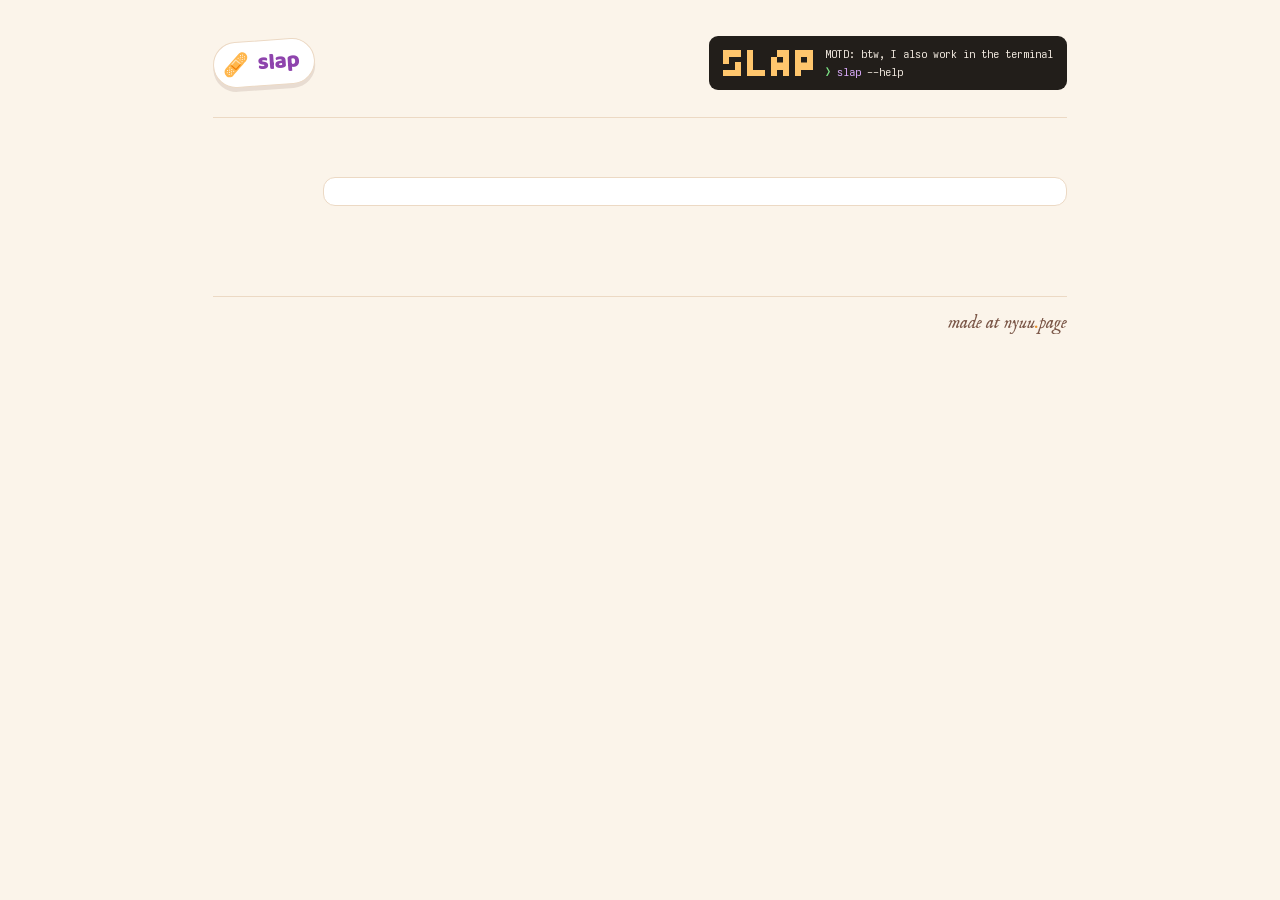
==== commit a9b165c5: "Stand in for every speaking font, and seat the phone the way the desk is seated Nunito, Baloo, and F" ====
--- a/web-page/index.html
+++ b/web-page/index.html
@@ -6,6 +6,8 @@
 <title>slap</title>
 <link rel="icon" href="art/bandage.svg" type="image/svg+xml">
 <link rel="preload" href="fonts/sarasamonoj-400.woff2" as="font" type="font/woff2" crossorigin>
+<link rel="preload" href="fonts/nunito.woff2" as="font" type="font/woff2" crossorigin>
+<link rel="preload" href="fonts/baloo2.woff2" as="font" type="font/woff2" crossorigin>
 <link rel="stylesheet" href="style.css">
 <script type="module" src="page/main.mjs"></script>
 </head>
--- a/web-page/style.css
+++ b/web-page/style.css
@@ -14,6 +14,19 @@
 @font-face { font-family: 'Sarasa Stand-in'; src: local('Consolas'), local('Consolas Regular'); size-adjust: 90.91%; }
 @font-face { font-family: 'Sarasa Stand-in'; src: local('DejaVu Sans Mono'), local('DejaVuSansMono'); size-adjust: 83.02%; }
 @font-face { font-family: 'Sarasa Stand-in'; src: local('Roboto Mono'), local('RobotoMono-Regular'), local('Roboto Mono Regular'); size-adjust: 83.32%; }
+
+/* The speaking fonts' stand-ins, one row per metric family. Each wears the target's own ascent, descent, and
+   line gap, plus a size-adjust matching frequency-weighted average advances measured from the faces themselves:
+   the swap changes letterforms, never line count nor baseline. Liberation Sans carries Arial's metrics by design,
+   so the one row serves every spelling. */
+@font-face { font-family: 'Nunito Stand-in'; src: local('Arial'), local('ArialMT'), local('Liberation Sans'), local('LiberationSans');
+             font-weight: 200 1000; size-adjust: 97.86%; ascent-override: 101.1%; descent-override: 35.3%; line-gap-override: 0%; }
+@font-face { font-family: 'Baloo Stand-in'; src: local('Arial'), local('ArialMT'), local('Liberation Sans'), local('LiberationSans');
+             font-weight: 400 800; size-adjust: 96.8%; ascent-override: 107.8%; descent-override: 52.4%; line-gap-override: 0%; }
+@font-face { font-family: 'Fell Stand-in'; src: local('Georgia Italic'), local('Georgia-Italic'), local('Georgia');
+             font-style: italic; size-adjust: 77.67%; ascent-override: 90.53%; descent-override: 36.33%; line-gap-override: 0%; }
+@font-face { font-family: 'Fell Stand-in'; src: local('Times New Roman Italic'), local('TimesNewRomanPS-ItalicMT'), local('Times New Roman');
+             font-style: italic; size-adjust: 86.57%; ascent-override: 90.53%; descent-override: 36.33%; line-gap-override: 0%; }
 
 :root {
   --room: #FBF4EA;
@@ -47,17 +60,32 @@
   --terminal-verb: #D9ABFA;      --terminal-flag: #7EE787;
   --terminal-value: #FFC66D;
 
-  --label-column: 104px;   /* the field labels' own column, and where the glosses under them start */
-
-  /* The four sizes of speech, a 1.25 step apart. Everything the page says wears one of these;
-     only the MOTD banner keeps its own size, because its box is column arithmetic, not typography. */
+  /* The field labels' own column, and where the glosses under them start:
+     19 Sarasa columns — the longest label, "omit verification", plus its story asterisk. */
+  --label-column: calc(var(--type-micro) * 9.5);
+
+  /* The sizes of speech, each a 1.25 step from the next. Everything the page says wears one of these. */
   --type-micro: 14.5px;    /* whispers: labels, counts, glosses, chrome */
   --type-text: 18px;       /* the speaking voice: prose, inputs, the sentence */
   --type-emphasis: 22.5px; /* what leads: the run button, the sticker word */
   --type-display: 28px;    /* what celebrates: the headline */
 
-  --display: 'Baloo 2', system-ui, sans-serif;
-  --body: 'Nunito', system-ui, sans-serif;
+  /* The three radii: a pick is a pill, a holder is a card, and a thing inside a card sits nearly square. */
+  --radius-pick: 999px;
+  --radius-hold: 12px;
+  --radius-inside: 4px;
+
+  /* The room breathes in fractions of its speaking voice: every gap and pad is a step of --type-text,
+     so the rhythm re-derives itself whenever the type does. */
+  --space-quarter: calc(var(--type-text) / 4);            /* 4.5px */
+  --space-half: calc(var(--type-text) / 2);               /* 9px */
+  --space-three-quarters: calc(var(--type-text) * 0.75);  /* 13.5px */
+  --space-whole: var(--type-text);                        /* 18px */
+  --space-one-and-a-half: calc(var(--type-text) * 1.5);   /* 27px */
+  --space-double: calc(var(--type-text) * 2);             /* 36px */
+
+  --display: 'Baloo 2', 'Baloo Stand-in', system-ui, sans-serif;
+  --body: 'Nunito', 'Nunito Stand-in', system-ui, sans-serif;
   --mono: 'Sarasa Mono J', 'Sarasa Stand-in', ui-monospace, Menlo, Consolas, monospace;
 }
 
@@ -73,14 +101,14 @@
   -webkit-font-smoothing: antialiased;
 }
 
-.page { max-width: 820px; margin: 0 auto; padding: 34px 20px 40px; }
+.page { max-width: 890px; margin: 0 auto; padding: var(--space-double) var(--space-whole) var(--space-double); }
 
 /* Parked above the page until focus asks for it. */
 .skip-link {
   position: absolute; left: 20px; top: -100px; z-index: 10;
   background: var(--panel); color: var(--ink);
-  border: 1px solid var(--grape); border-radius: 999px;
-  padding: 8px 14px; font-family: var(--mono); font-size: var(--type-micro);
+  border: 1px solid var(--grape); border-radius: var(--radius-pick);
+  padding: var(--space-half) var(--space-three-quarters); font-family: var(--mono); font-size: var(--type-micro);
 }
 .skip-link:focus { top: 12px; }
 
@@ -95,9 +123,9 @@
 
 /* ---------------------------------------------------------- masthead ---- */
 
-.masthead { display: flex; align-items: center; justify-content: space-between; gap: 18px; margin-bottom: 26px; flex-wrap: wrap; }
+.masthead { display: flex; align-items: center; justify-content: space-between; gap: var(--space-whole); margin-bottom: var(--space-one-and-a-half); flex-wrap: wrap; }
 @media (max-width: 640px) {
-  .masthead { flex-wrap: nowrap; gap: 12px; }
+  .masthead { flex-wrap: nowrap; gap: var(--space-three-quarters); }
   .sticker { flex: none; }
   .motd { flex: 0 1 auto; min-width: 0; }
   .motd-banner { display: flex; width: 100%; }
@@ -105,11 +133,11 @@
 }
 
 .sticker {
-  display: inline-flex; align-items: center; gap: 7px;
+  display: inline-flex; align-items: center; gap: var(--space-half);
   background: var(--panel);
   border: 1px solid var(--hairline);
-  border-radius: 999px;
-  padding: 7px 15px 7px 10px;
+  border-radius: var(--radius-pick);
+  padding: var(--space-half) var(--space-three-quarters) var(--space-half) var(--space-half);
   transform: rotate(-4deg);
   box-shadow: 0 4px 0 rgba(90, 51, 39, 0.12);
 }
@@ -117,6 +145,7 @@
 .sticker-word { font-family: var(--display); font-weight: 800; font-size: var(--type-emphasis); line-height: 1; color: var(--grape); margin: 0; }
 
 .motd { text-decoration: none; display: inline-block; }
+/* The banner's type, spacing, and curves are its own, outside the page's token systems: every number in it is glyph arithmetic. */
 .motd-banner {
   font-family: var(--mono);
   background: var(--terminal-room);
@@ -168,23 +197,23 @@
 .verbs {
   display: flex; align-items: center; gap: 2px; flex-wrap: wrap;
   border-bottom: 1px solid var(--hairline);
-  margin-bottom: 24px;
+  margin-bottom: var(--space-one-and-a-half);
 }
 .verb {
   font-family: var(--mono); font-size: var(--type-micro);
   background: none; border: none; color: var(--whisper);
-  padding: 8px 13px; margin-bottom: -1px;
+  padding: var(--space-half) var(--space-three-quarters); margin-bottom: -1px;
   border-bottom: 2px solid transparent;
 }
 .verb:hover { color: var(--grape); }
 .verb.on { color: var(--grape); font-weight: 700; border-bottom-color: var(--grape); }
-.verb.lesser { padding: 8px 10px; }
-.verb-gap { width: 1px; height: 15px; background: var(--hairline); margin: 0 9px; }
+.verb.lesser { padding: var(--space-half) var(--space-half); }
+.verb-gap { width: 1px; height: 15px; background: var(--hairline); margin: 0 var(--space-half); }
 
 /* ---------------------------------------------------------- sentence ---- */
 
-.sentence { font-family: var(--mono); font-size: var(--type-text); line-height: 2.5; color: #4A4238; margin: 4px 0 8px; }
-.swap-line { margin: -4px 0 2px; }
+.sentence { font-family: var(--body); font-size: var(--type-text); line-height: 2.5; color: var(--ink); margin: var(--space-quarter) 0 var(--space-half); }
+.swap-line { margin: calc(-1 * var(--space-quarter)) 0 2px; }
 .slot { background: none; border: none; padding: 0 5px; font: inherit; line-height: 1.45; }
 .slot.empty { color: var(--whisper); border-bottom: 2px dashed var(--dash-warm); }
 .slot.empty:hover { color: var(--grape); border-bottom-color: var(--grape); }
@@ -192,15 +221,15 @@
 .slot.inert { cursor: default; }
 .slot-stack { display: inline-block; position: relative; }
 .role-whisper {
-  position: absolute; left: 0; right: 0; top: 100%; margin-top: -9px;
-  text-align: center; font-family: var(--mono); font-size: var(--type-micro); line-height: 1;
+  position: absolute; left: 0; right: 0; top: 100%; margin-top: calc(-1 * var(--space-half));
+  text-align: center; font-family: var(--body); font-size: var(--type-micro); line-height: 1;
   color: var(--whisper); pointer-events: none;
 }
 .format-chip {
   font-family: var(--mono); font-size: var(--type-micro); letter-spacing: 0.06em;
   color: var(--grape); background: var(--grape-tint);
-  border: 1px solid var(--hairline); border-radius: 999px;
-  padding: 2px 8px; margin-left: 6px; vertical-align: 2px;
+  border: 1px solid var(--hairline); border-radius: var(--radius-pick);
+  padding: 2px var(--space-half); margin-left: var(--space-quarter); vertical-align: 2px;
 }
 
 /* --------------------------------------------------- cards and groups ---- */
@@ -208,57 +237,57 @@
 .facts-card, .group {
   background: var(--panel);
   border: 1px solid var(--hairline);
-  border-radius: 12px;
-  padding: 14px 16px;
-  margin: 14px 0;
-}
-.facts-card .file-line { display: flex; justify-content: space-between; align-items: baseline; gap: 10px; flex-wrap: wrap; }
+  border-radius: var(--radius-hold);
+  padding: var(--space-three-quarters) var(--space-whole);
+  margin: var(--space-three-quarters) 0;
+}
+.facts-card .file-line { display: flex; justify-content: space-between; align-items: baseline; gap: var(--space-half); flex-wrap: wrap; }
 .facts-card .file-name { font-family: var(--mono); font-size: var(--type-text); }
 .facts-card .file-size { font-family: var(--mono); font-size: var(--type-micro); color: var(--whisper); }
-.facts-card .hashes { font-family: var(--mono); font-size: var(--type-micro); color: var(--whisper); margin-top: 7px; line-height: 1.9; overflow-wrap: anywhere; }
+.facts-card .hashes { font-family: var(--mono); font-size: var(--type-micro); color: var(--whisper); margin-top: var(--space-half); line-height: 1.9; overflow-wrap: anywhere; }
 .facts-card .hashes b { color: var(--ink); font-weight: 400; }
 
-.verdict { display: flex; gap: 9px; align-items: flex-start; margin-top: 12px; padding-top: 11px; border-top: 1px solid var(--hairline); font-size: var(--type-text); }
+.verdict { display: flex; gap: var(--space-half); align-items: flex-start; margin-top: var(--space-three-quarters); padding-top: var(--space-half); border-top: 1px solid var(--hairline); font-size: var(--type-text); }
 .verdict .mark { font-family: var(--mono); font-weight: 700; flex: none; }
 .verdict.good     { color: var(--ok-ink); }
 .verdict.puzzled  { color: var(--caution-ink); }
 .verdict.shrug    { color: var(--ink-soft); }
 .verdict.waiting  { color: var(--whisper); }
-.verdict code { font-family: var(--mono); font-size: var(--type-micro); background: var(--room); border: 1px solid var(--hairline); border-radius: 4px; padding: 1px 5px; }
-.mismatch-line { display: block; margin-top: 4px; }
-.rescue-line { margin: 8px 0 0; }
-.rescue-way { margin: 4px 0 0; }
+.verdict code { font-family: var(--mono); font-size: var(--type-micro); background: var(--room); border: 1px solid var(--hairline); border-radius: var(--radius-inside); padding: 1px 5px; }
+.mismatch-line { display: block; margin-top: var(--space-quarter); }
+.rescue-line { margin: var(--space-half) 0 0; }
+.rescue-way { margin: var(--space-quarter) 0 0; }
 
 .group h3 {
   font-family: var(--mono); font-size: var(--type-micro); font-weight: 700;
   letter-spacing: 0.08em; color: var(--whisper);
-  margin: 0 0 11px;
-}
-.group .aside { color: var(--whisper); font-size: var(--type-micro); margin: 8px 0 0; }
+  margin: 0 0 var(--space-half);
+}
+.group .aside { color: var(--whisper); font-size: var(--type-micro); margin: var(--space-half) 0 0; }
 .group > .aside:first-child { margin-top: 0; }
-.group .aside.explainer { margin: 0 0 10px; }
+.group .aside.explainer { margin: 0 0 var(--space-half); }
 
 .advisory {
-  display: flex; gap: 10px; align-items: flex-start;
-  font-size: var(--type-micro); border-radius: 8px; padding: 9px 12px; margin: 10px 0 0;
+  display: flex; gap: var(--space-half); align-items: flex-start;
+  font-size: var(--type-micro); border-radius: var(--radius-hold); padding: var(--space-half) var(--space-three-quarters); margin: var(--space-half) 0 0;
   background: var(--caution-room); border: 1px solid var(--caution-line); color: var(--caution-ink);
 }
 .advisory.note { background: var(--room); border-color: var(--hairline); color: var(--ink-soft); }
 .advisory-face { flex: none; margin-top: 1px; }
 
-.choice-row { display: flex; gap: 7px; flex-wrap: wrap; margin: 4px 0; }
+.choice-row { display: flex; gap: var(--space-half); flex-wrap: wrap; margin: var(--space-quarter) 0; }
 .chip {
   font-family: var(--mono); font-size: var(--type-micro);
   background: var(--panel); color: var(--ink);
-  border: 1px solid var(--hairline); border-radius: 999px;
-  padding: 7px 13px;
+  border: 1px solid var(--hairline); border-radius: var(--radius-pick);
+  padding: var(--space-half) var(--space-three-quarters);
 }
 .chip:hover { border-color: var(--grape); }
 .chip.on { background: var(--grape); border-color: var(--grape); color: var(--ink-reversed); }
-.choice-label { font-family: var(--mono); font-size: var(--type-micro); color: var(--whisper); margin: 12px 0 6px; }
-
-.toggle { display: flex; align-items: center; gap: 9px; margin: 10px 0 2px; }
-.toggle + .toggle { border-top: 1px solid var(--hairline); padding-top: 10px; }
+.choice-label { font-family: var(--mono); font-size: var(--type-micro); color: var(--whisper); margin: var(--space-three-quarters) 0 var(--space-quarter); }
+
+.toggle { display: flex; align-items: center; gap: var(--space-half); margin: var(--space-half) 0 2px; }
+.toggle + .toggle { border-top: 1px solid var(--hairline); padding-top: var(--space-half); }
 .toggle-input { position: absolute; opacity: 0; pointer-events: none; }
 .toggle-chip { cursor: pointer; }
 /* the tick's seat is never empty: a hollow ring holds it while off, so the chip reads fillable and never shifts */
@@ -277,43 +306,43 @@
 
 /* ------------------------------------------------------------ create ---- */
 
-.tiles { display: grid; grid-template-columns: repeat(2, 1fr); gap: 10px; margin: 4px 0 10px; }
+.tiles { display: grid; grid-template-columns: repeat(2, 1fr); gap: var(--space-half); margin: var(--space-quarter) 0 var(--space-half); }
 .tile {
-  display: flex; flex-direction: column; gap: 6px; text-align: left;
-  background: var(--room); border: 1px solid var(--hairline); border-radius: 10px;
-  padding: 12px 13px; font: inherit; cursor: pointer;
+  display: flex; flex-direction: column; gap: var(--space-quarter); text-align: left;
+  background: var(--room); border: 1px solid var(--hairline); border-radius: var(--radius-hold);
+  padding: var(--space-three-quarters) var(--space-three-quarters); font: inherit; cursor: pointer;
 }
 .tile:hover { border-color: var(--grape); }
 .tile.on { border-color: var(--grape); background: var(--grape-tint); }
 .tile-name { font-family: var(--display); font-weight: 700; font-size: var(--type-text); color: var(--ink); }
 .tile.on .tile-name { color: var(--grape); }
 .tile-copy { font-size: var(--type-micro); color: var(--ink-soft); line-height: 1.45; }
-.tile.curio { width: 100%; flex-direction: row; align-items: baseline; gap: 14px; margin: 0 0 10px; }
-.tile.curio .tile-name { flex: none; }
 
 /* the dashed border borrows the empty slot's promise of more; the chip shape previews what unfolds */
 .more-chip {
   font-family: var(--mono); font-size: var(--type-micro);
   color: var(--grape); background: none;
-  border: 1px dashed var(--dash-grape); border-radius: 999px;
-  padding: 7px 13px;
+  border: 1px dashed var(--dash-grape); border-radius: var(--radius-pick);
+  padding: var(--space-half) var(--space-three-quarters);
 }
 .more-chip:hover { border-color: var(--grape); background: var(--grape-tint); }
 .more-chip.open { border-style: solid; }
 
-.field { display: flex; align-items: baseline; gap: 10px; margin: 8px 0; flex-wrap: wrap; }
+.field { display: flex; align-items: baseline; gap: var(--space-half); margin: var(--space-half) 0; flex-wrap: wrap; }
 .field-label { font-family: var(--mono); font-size: var(--type-micro); color: var(--whisper); flex: 0 0 var(--label-column); }
 /* the gloss takes the whole line under the control it speaks for, standing where the control stands */
-.field-gloss { flex: 0 0 100%; margin: 2px 0 0 calc(var(--label-column) + 10px);
+.field-gloss { flex: 0 0 100%; margin: 2px 0 0 calc(var(--label-column) + var(--space-half));
                color: var(--ink-soft); font-size: var(--type-micro); }
 .field .why, .choice-label .why { color: var(--whisper); font-family: var(--body); font-size: var(--type-micro); flex: none; }
 .byte-count { font-family: var(--mono); font-size: var(--type-micro); color: var(--whisper); flex: none; }
 .byte-count.over-ceiling { color: var(--caution-ink); }
-.chip-stack { display: inline-block; position: relative; }
+/* inline-flex, so the chip inside is sized by its padding exactly like its free-standing peers;
+   as inline content its padding would paint without counting, leaving a short box the row would center. */
+.chip-stack { display: inline-flex; position: relative; }
 .chip-stack .role-whisper { margin-top: 2px; }
 /* the hanging whisper needs headroom when the row wraps, and below the row either way */
-.choice-row:has(.chip-stack) { row-gap: 20px; margin-bottom: 16px; }
-.choice-gloss { color: var(--ink-soft); font-size: var(--type-micro); margin: 4px 0 2px; }
+.choice-row:has(.chip-stack) { row-gap: var(--space-whole); margin-bottom: var(--space-whole); }
+.choice-gloss { color: var(--ink-soft); font-size: var(--type-micro); margin: var(--space-quarter) 0 2px; }
 /* a story is marked the way a footnote is: the asterisk finds the eye across a form, and hovering makes good on it.
    it is raised on a zero line-height, so marking a label never moves the line the label sits on. */
 .has-story { cursor: help; background: none; border: 0; padding: 0; color: inherit; text-align: inherit; }
@@ -327,7 +356,7 @@
 }
 .field-input, .field-textarea {
   font-family: var(--body); font-size: var(--type-text); color: var(--ink);
-  background: var(--panel); border: 1px solid var(--hairline); border-radius: 7px; padding: 6px 10px;
+  background: var(--panel); border: 1px solid var(--hairline); border-radius: var(--radius-inside); padding: var(--space-quarter) var(--space-half);
 }
 .field-input { flex: 1; min-width: 0; }
 /* a count is a short word: it takes the width of one, and the browser's steppers step by a byte at a time — useless here */
@@ -335,14 +364,23 @@
 .field-input[type="number"]::-webkit-outer-spin-button,
 .field-input[type="number"]::-webkit-inner-spin-button { appearance: none; margin: 0; }
 .field-input:invalid { border-color: var(--coral-deep); }
-.field-textarea { width: 100%; min-height: 64px; resize: vertical; margin-top: 4px; }
+.field-textarea { width: 100%; min-height: 64px; resize: vertical; margin-top: var(--space-quarter); }
 .counted-lane .byte-count { display: block; text-align: right; margin-top: 3px; }
 
-.way-out { margin: 2px 0 6px; font-size: var(--type-micro); color: var(--ink-soft); }
+.way-out { margin: 2px 0 var(--space-quarter); font-size: var(--type-micro); color: var(--ink-soft); }
 
 /* ------------------------------------------------------------ answer ---- */
 
-.answer { display: flex; gap: 16px; align-items: center; margin: 22px 0 6px; }
+.answer { display: flex; gap: var(--space-whole); align-items: center; margin: var(--space-whole) 0 var(--space-quarter); }
+/* The answer rides the window's bottom edge while its place in the flow is below it, so a story or a verdict
+   never speaks off-screen; reaching its place, it settles back into the flow.
+   The ground dissolves upward instead of ending at an edge, so what scrolls behind fades rather than hitting
+   a wall — and the fellow's head stands in the dissolve, taller than the bar that seats him. */
+.answer {
+  position: sticky; bottom: 0; z-index: 4;
+  padding: 0 0 var(--space-quarter);
+  background: linear-gradient(to bottom, transparent, var(--room) var(--space-whole));
+}
 .fellow-seat { flex: none; width: 92px; height: 92px; }
 .fellow-seat svg { width: 100%; height: 100%; overflow: visible; cursor: pointer; transform-origin: 50% 50%; }
 .voice {
@@ -350,72 +388,76 @@
   position: relative;
   background: var(--panel);
   border: 1px solid var(--hairline);
-  border-radius: 14px;
-  padding: 14px 17px;
+  border-radius: var(--radius-hold);
+  padding: var(--space-three-quarters) var(--space-whole);
   font-size: var(--type-text);
 }
-/* A spoken story's card, floated over the voice box rather than joining its flow, free to overhang whatever
-   lies below; stories.mjs says why the page must not move while a story speaks. */
+/* A spoken story's card, floated over the voice box rather than joining its flow. It grows upward over the
+   stage, so a story never runs off the window's bottom while the answer rides there;
+   stories.mjs says why the page must not move while a story speaks. */
 .story-card {
-  position: absolute; top: -1px; left: -1px; right: -1px; z-index: 5;
+  position: absolute; bottom: -1px; left: -1px; right: -1px; z-index: 5;
   min-height: calc(100% + 2px);
   background: var(--panel);
   border: 1px solid var(--hairline);
-  border-radius: 14px;
-  padding: 14px 17px;
+  border-radius: var(--radius-hold);
+  padding: var(--space-three-quarters) var(--space-whole);
   box-shadow: 0 6px 16px rgba(90, 51, 39, 0.18);
 }
 .voice .plain-line { margin: 0; color: var(--ink-soft); }
+.voice .story-hint { margin-top: var(--space-quarter); font-size: var(--type-micro); color: var(--whisper); }
+.voice .story-hint .story-mark { color: var(--grape); font-weight: 700; }
 .voice .breathing { animation: breathing 1.9s ease-in-out infinite; }
 @keyframes breathing { 0%, 100% { opacity: 1; } 50% { opacity: 0.4; } }
 .voice .elapsed { font-family: var(--mono); font-size: var(--type-micro); color: var(--whisper); font-variant-numeric: tabular-nums; }
 @media (prefers-reduced-motion: reduce) { .voice .breathing { animation: none; } }
-.voice .headline { font-family: var(--display); font-weight: 700; font-size: var(--type-display); color: var(--grape); margin: 0 0 8px; line-height: 1.2; }
+.voice .headline { font-family: var(--display); font-weight: 700; font-size: var(--type-display); color: var(--grape); margin: 0 0 var(--space-half); line-height: 1.2; }
 .voice .headline .sparkle { color: var(--amber); font-size: var(--type-emphasis); }
-.voice .said { margin: 0 0 6px; }
-.voice .said code { font-family: var(--mono); font-size: var(--type-micro); background: var(--room); border: 1px solid var(--hairline); border-radius: 4px; padding: 1px 5px; }
+.voice .said { margin: 0 0 var(--space-quarter); }
+.voice .said code { font-family: var(--mono); font-size: var(--type-micro); background: var(--room); border: 1px solid var(--hairline); border-radius: var(--radius-inside); padding: 1px 5px; }
 /* A refusal is slap saying what a file is, not an alarm — the monospace is the whole of its register.
    The coral is kept for the one card where something is actually broken: a boot that did not happen. */
-.voice .refusal { font-family: var(--mono); font-size: var(--type-micro); white-space: pre-wrap; margin: 0 0 6px; color: var(--ink); }
+.voice .refusal { font-family: var(--mono); font-size: var(--type-micro); white-space: pre-wrap; margin: 0 0 var(--space-quarter); color: var(--ink); }
 .voice .boot-detail { color: var(--coral-ink); }
-.voice .boot-stamp { margin: 10px 0 0; font-size: var(--type-micro); color: var(--whisper); }
+.voice .boot-stamp { margin: var(--space-half) 0 0; font-size: var(--type-micro); color: var(--whisper); }
 .voice .download {
-  display: flex; align-items: center; gap: 9px; flex-wrap: wrap;
-  margin-top: 12px; padding-top: 12px; border-top: 1px solid var(--hairline);
+  display: flex; align-items: center; gap: var(--space-half); flex-wrap: wrap;
+  margin-top: var(--space-three-quarters); padding-top: var(--space-three-quarters); border-top: 1px solid var(--hairline);
   font-family: var(--mono); font-size: var(--type-micro);
 }
 .voice .download .arrow { color: var(--ok-ink); font-weight: 700; }
 .voice .download a { color: var(--ink); }
 .voice .download .aside { color: var(--whisper); }
-.voice .afterward { display: flex; gap: 8px; flex-wrap: wrap; margin-top: 12px; }
+.voice .afterward { display: flex; gap: var(--space-half); flex-wrap: wrap; margin-top: var(--space-three-quarters); }
 
 /* ---------------------------------------------------- read verb panels ---- */
 
 .results {
   background: var(--panel);
   border: 1px solid var(--hairline);
-  border-radius: 12px;
-  padding: 15px 17px;
-  margin: 14px 0;
+  border-radius: var(--radius-hold);
+  padding: var(--space-three-quarters) var(--space-whole);
+  margin: var(--space-three-quarters) 0;
 }
 .readout { font-family: var(--mono); font-size: var(--type-micro); line-height: 1.6; }
-.readout-row { display: flex; gap: 12px; padding: 3px 0; }
-.readout-label { color: var(--whisper); flex: 0 0 128px; }
+.readout-row { display: flex; gap: var(--space-three-quarters); padding: 3px 0; }
+/* 17 Sarasa columns: "data segment MD5", the widest label a reader speaks, and one to breathe. */
+.readout-label { color: var(--whisper); flex: 0 0 calc(var(--type-micro) * 8.5); }
 .readout-value { color: var(--ink); overflow-wrap: anywhere; }
-.readout-heading { font-family: var(--mono); font-size: var(--type-micro); letter-spacing: 0.08em; color: var(--whisper); margin: 12px 0 4px; }
-
-.bar-shelf { margin-top: 12px; }
-.map-label { font-family: var(--mono); font-size: var(--type-micro); color: var(--whisper); margin: 0 0 7px; }
-.heat-map { display: flex; height: 32px; border-radius: 6px; overflow: hidden; border: 1px solid var(--hairline); }
+.readout-heading { font-family: var(--mono); font-size: var(--type-micro); letter-spacing: 0.08em; color: var(--whisper); margin: var(--space-three-quarters) 0 var(--space-quarter); }
+
+.bar-shelf { margin-top: var(--space-three-quarters); }
+.map-label { font-family: var(--mono); font-size: var(--type-micro); color: var(--whisper); margin: 0 0 var(--space-half); }
+.heat-map { display: flex; height: 32px; border-radius: var(--radius-inside); overflow: hidden; border: 1px solid var(--hairline); }
 .heat-cell { flex: 1; cursor: crosshair; }
-.map-caption { font-family: var(--mono); font-size: var(--type-micro); color: var(--ink-soft); margin: 8px 0 4px; min-height: 1.3em; }
-.heat-legend { display: flex; align-items: center; gap: 8px; font-size: var(--type-micro); color: var(--whisper); margin: 2px 0 14px; }
-.heat-scale { width: 72px; height: 9px; border-radius: 4px; border: 1px solid var(--hairline);
+.map-caption { font-family: var(--mono); font-size: var(--type-micro); color: var(--ink-soft); margin: var(--space-half) 0 var(--space-quarter); min-height: 1.3em; }
+.heat-legend { display: flex; align-items: center; gap: var(--space-half); font-size: var(--type-micro); color: var(--whisper); margin: 2px 0 var(--space-three-quarters); }
+.heat-scale { width: 72px; height: 9px; border-radius: var(--radius-inside); border: 1px solid var(--hairline);
               background: linear-gradient(to right, #EDE4D6, #F6C9A2, #F26B43); }
 
-.legend { display: flex; gap: 14px; flex-wrap: wrap; font-size: var(--type-micro); color: var(--ink-soft); margin: 4px 0 10px; }
-.legend-entry { display: flex; align-items: center; gap: 6px; }
-.dot { width: 9px; height: 9px; border-radius: 3px; flex: none; }
+.legend { display: flex; gap: var(--space-three-quarters); flex-wrap: wrap; font-size: var(--type-micro); color: var(--ink-soft); margin: var(--space-quarter) 0 var(--space-half); }
+.legend-entry { display: flex; align-items: center; gap: var(--space-quarter); }
+.dot { width: 9px; height: 9px; border-radius: var(--radius-inside); flex: none; }
 
 /* one color per AnalysisPayload category, nothing invented */
 .dot.copy-source { background: #CDC3B4; }
@@ -426,34 +468,41 @@
 .dot.xor { background: #9B7FC0; }
 .dot.meta { background: #B0A18C; }
 
-.walk { font-family: var(--mono); font-size: var(--type-micro); }
-.walk-row { display: flex; gap: 12px; align-items: baseline; padding: 4px 0; border-bottom: 1px solid var(--room); flex-wrap: wrap; }
-.walk-op { display: flex; align-items: center; gap: 7px; flex: 0 0 118px; }
-.walk-offset { color: var(--whisper); flex: 0 0 76px; }
-.walk-size { flex: 0 0 72px; }
+.walk {
+  font-family: var(--mono); font-size: var(--type-micro);
+  /* Column widths in Sarasa half-em columns: the widest payload word beside its dot,
+     "0x" and eight digits, a grouped byte count. The hex indent lands under the offset column. */
+  --walk-operation-column: calc(var(--type-micro) * 6 + var(--space-whole));
+  --walk-offset-column: calc(var(--type-micro) * 5.5);
+  --walk-size-column: calc(var(--type-micro) * 5);
+}
+.walk-row { display: flex; gap: var(--space-three-quarters); align-items: baseline; padding: var(--space-quarter) 0; border-bottom: 1px solid var(--room); flex-wrap: wrap; }
+.walk-op { display: flex; align-items: center; gap: var(--space-half); flex: 0 0 var(--walk-operation-column); }
+.walk-offset { color: var(--whisper); flex: 0 0 var(--walk-offset-column); }
+.walk-size { flex: 0 0 var(--walk-size-column); }
 .walk-detail { color: var(--whisper); }
-.walk-hex { color: var(--amber-ink); font-size: var(--type-micro); letter-spacing: 0.04em; padding: 1px 0 5px 137px; overflow-wrap: anywhere; }
-.walk-more { display: flex; align-items: baseline; gap: 8px; margin-top: 10px; font-size: var(--type-micro); }
-
-.blob { border: 1px solid var(--hairline); border-radius: 8px; background: #FDF9F2; margin: 4px 0 12px; }
-.blob-header { font-family: var(--mono); font-size: var(--type-micro); color: var(--whisper); padding: 8px 12px; border-bottom: 1px solid var(--hairline); }
-.blob pre { margin: 0; padding: 10px 12px; font-family: var(--mono); font-size: var(--type-micro); white-space: pre-wrap; overflow-wrap: anywhere; line-height: 1.55; }
-
-.encoding-family { display: flex; gap: 10px; align-items: baseline; margin: 6px 0; }
+.walk-hex { color: var(--amber-ink); font-size: var(--type-micro); letter-spacing: 0.04em; padding: 1px 0 5px calc(var(--walk-operation-column) + var(--space-three-quarters)); overflow-wrap: anywhere; }
+.walk-more { display: flex; align-items: baseline; gap: var(--space-half); margin-top: var(--space-half); font-size: var(--type-micro); }
+
+.blob { border: 1px solid var(--hairline); border-radius: var(--radius-hold); background: #FDF9F2; margin: var(--space-quarter) 0 var(--space-three-quarters); }
+.blob-header { font-family: var(--mono); font-size: var(--type-micro); color: var(--whisper); padding: var(--space-half) var(--space-three-quarters); border-bottom: 1px solid var(--hairline); }
+.blob pre { margin: 0; padding: var(--space-half) var(--space-three-quarters); font-family: var(--mono); font-size: var(--type-micro); white-space: pre-wrap; overflow-wrap: anywhere; line-height: 1.55; }
+
+.encoding-family { display: flex; gap: var(--space-half); align-items: baseline; margin: var(--space-quarter) 0; }
 .family-label { font-family: var(--mono); font-size: var(--type-micro); color: var(--whisper); flex: 0 0 84px; text-align: right; }
 
 /* ------------------------------------------------------------- tutor ---- */
 
 .tutor-label {
-  display: flex; align-items: baseline; justify-content: space-between; gap: 12px;
-  font-family: var(--mono); font-size: var(--type-micro); letter-spacing: 0.08em; color: var(--whisper); margin: 20px 0 7px;
+  display: flex; align-items: baseline; justify-content: space-between; gap: var(--space-three-quarters);
+  font-family: var(--mono); font-size: var(--type-micro); letter-spacing: 0.08em; color: var(--whisper); margin: var(--space-whole) 0 var(--space-half);
 }
 .tutor-label .quiet-button { letter-spacing: 0.08em; }
 .terminal {
   cursor: pointer;
   font-family: var(--mono); font-size: var(--type-micro); line-height: 1.75;
   background: var(--terminal-room); color: var(--terminal-ink);
-  border-radius: 10px; padding: 13px 15px; margin: 0;
+  border-radius: var(--radius-hold); padding: var(--space-three-quarters) var(--space-three-quarters); margin: 0;
   white-space: pre-wrap; overflow-wrap: anywhere;
 }
 .terminal .verb-word   { color: var(--terminal-verb); }
@@ -464,12 +513,12 @@
 
 /* --------------------------------------------------------------- act ---- */
 
-.act { margin-top: 16px; display: flex; align-items: center; gap: 14px; flex-wrap: wrap; }
+.act { margin-top: var(--space-whole); display: flex; align-items: center; gap: var(--space-three-quarters); flex-wrap: wrap; }
 .run {
   font-family: var(--display); font-weight: 700; font-size: var(--type-emphasis);
   background: var(--coral); color: var(--ink-reversed);
-  border: none; border-radius: 12px;
-  padding: 11px 34px;
+  border: none; border-radius: var(--radius-hold);
+  padding: var(--space-half) var(--space-double);
   box-shadow: 0 3px 0 rgba(198, 89, 47, 0.35);
 }
 .run:hover { filter: brightness(1.05); }
@@ -484,18 +533,18 @@
 /* --------------------------------------------------------- signature ---- */
 
 .signature {
-  display: flex; justify-content: flex-end; align-items: baseline; gap: 12px; flex-wrap: wrap;
-  margin-top: 44px; padding-top: 14px;
+  display: flex; justify-content: flex-end; align-items: baseline; gap: var(--space-three-quarters); flex-wrap: wrap;
+  margin-top: var(--space-double); padding-top: var(--space-three-quarters);
   border-top: 1px solid var(--hairline);
 }
 
 /* the one thing a page whose work is all script can still say for itself */
 .noscript-note {
-  background: var(--panel); border: 1px solid var(--hairline); border-radius: 12px;
-  padding: 14px 17px; margin: 14px 0; font-size: var(--type-text); color: var(--ink-soft);
+  background: var(--panel); border: 1px solid var(--hairline); border-radius: var(--radius-hold);
+  padding: var(--space-three-quarters) var(--space-whole); margin: var(--space-three-quarters) 0; font-size: var(--type-text); color: var(--ink-soft);
 }
 .noscript-note a { color: var(--grape); }
-.makers-mark { font-family: 'IM Fell English', serif; font-style: italic; font-size: var(--type-text); color: var(--ink-soft); text-decoration: none; }
+.makers-mark { font-family: 'IM Fell English', 'Fell Stand-in', serif; font-style: italic; font-size: var(--type-text); color: var(--ink-soft); text-decoration: none; }
 .makers-mark:hover { color: var(--grape); }
 .amber-dot { color: var(--amber); }
 
@@ -506,23 +555,26 @@
   position: fixed; inset: 10px;
   background: rgba(142, 68, 173, 0.07);
   border: 3px dashed var(--grape);
-  border-radius: 14px;
+  border-radius: var(--radius-hold);
   display: flex; align-items: center; justify-content: center;
   pointer-events: none; z-index: 50;
 }
 .dropveil span {
   font-family: var(--mono); font-size: var(--type-text); color: var(--grape);
   background: var(--panel); border: 1px solid var(--hairline);
-  border-radius: 10px; padding: 14px 20px;
+  border-radius: var(--radius-hold); padding: var(--space-three-quarters) var(--space-whole);
 }
 
 /* ------------------------------------------------------------ mobile ---- */
 
 @media (max-width: 640px) {
-  .answer { flex-direction: column; align-items: flex-start; }
-  .fellow-seat { width: 76px; height: 76px; }
+  .fellow-seat { width: 64px; height: 64px; }
   .run { width: 100%; }
-  .signature { flex-direction: column; }
+  .signature { flex-direction: column; align-items: flex-end; }
+  /* the stacked field has no label column, and wrapped walk rows keep no offset column:
+     the indents that aligned under them have nothing to point at, so both sit flush */
+  .field-gloss { margin-left: 0; }
+  .walk-hex { padding-left: 0; }
   .tiles { grid-template-columns: 1fr; }
   .field { flex-direction: column; align-items: stretch; gap: 3px; }
   .field-label { flex: none; }
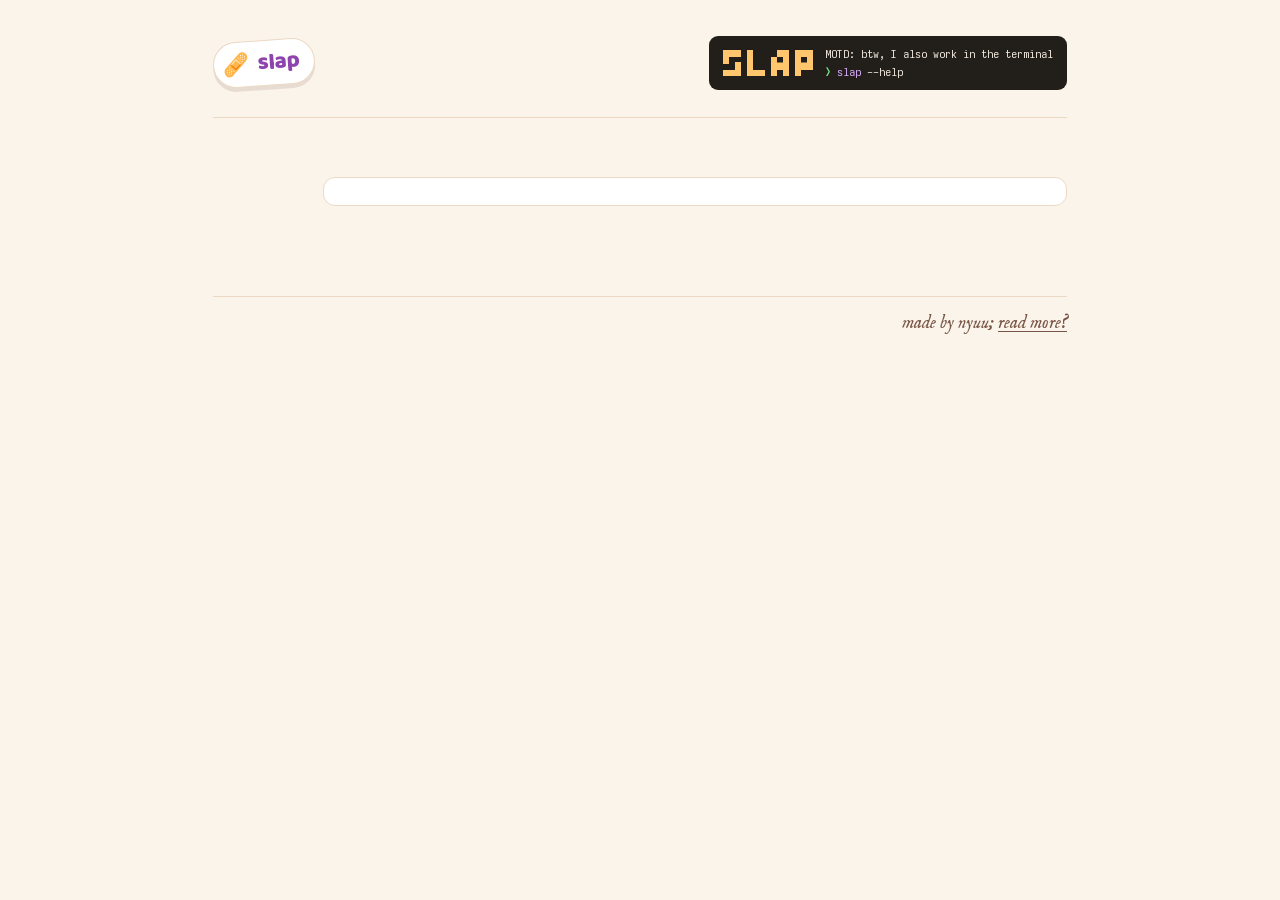
==== commit 8568b029: "Let the sentence hold every operand, and point at what answers it Three complaints from a first-time" ====
--- a/web-page/index.html
+++ b/web-page/index.html
@@ -4,10 +4,70 @@
 <meta charset="utf-8">
 <meta name="viewport" content="width=device-width, initial-scale=1">
 <title>slap</title>
+<meta name="description" content="slap applies, creates, examines, and converts ROM patches in twenty formats, detecting the format automatically. Also available as a command-line tool.">
+<meta name="theme-color" content="#FBF4EA">
+<link rel="canonical" href="https://slap.nyuu.page/">
+<meta property="og:title" content="slap">
+<meta property="og:type" content="website">
+<meta property="og:url" content="https://slap.nyuu.page/">
+<meta property="og:site_name" content="nyuu.page">
+<meta property="og:description" content="slap applies, creates, examines, and converts ROM patches in twenty formats, detecting the format automatically. Also available as a command-line tool.">
+<meta name="twitter:card" content="summary">
+<meta property="og:image" content="https://slap.nyuu.page/art/slap-card.png">
+<meta property="og:image:alt" content="the slap sticker: a bandage beside the word slap">
 <link rel="icon" href="art/bandage.svg" type="image/svg+xml">
+<link rel="icon" href="art/slap-mark-32.png" sizes="32x32" type="image/png">
+<link rel="apple-touch-icon" href="art/slap-icon-180.png">
+<link rel="manifest" href="manifest.json">
 <link rel="preload" href="fonts/sarasamonoj-400.woff2" as="font" type="font/woff2" crossorigin>
 <link rel="preload" href="fonts/nunito.woff2" as="font" type="font/woff2" crossorigin>
 <link rel="preload" href="fonts/baloo2.woff2" as="font" type="font/woff2" crossorigin>
+<script type="application/ld+json">
+{
+  "@context": "https://schema.org",
+  "@type": "SoftwareApplication",
+  "name": "slap",
+  "url": "https://slap.nyuu.page/",
+  "applicationCategory": "UtilitiesApplication",
+  "operatingSystem": "Any browser with WebAssembly",
+  "browserRequirements": "Requires WebAssembly",
+  "description": "slap applies, creates, examines, and converts ROM patches in twenty formats, detecting the format automatically. Also available as a command-line tool.",
+  "featureList": [
+    "APS-GBA",
+    "APS-N64",
+    "BPS",
+    "BSDiff",
+    "DPS",
+    "EBP",
+    "GDIFF",
+    "IPS",
+    "IPS32",
+    "NINJA1",
+    "NINJA2",
+    "PMSR",
+    "PPF1",
+    "PPF2",
+    "PPF3",
+    "PPF4",
+    "UPS",
+    "VCDIFF",
+    "xdelta1",
+    "xdelta3"
+  ],
+  "offers": {
+    "@type": "Offer",
+    "price": "0",
+    "priceCurrency": "USD"
+  },
+  "license": "https://opensource.org/licenses/MIT",
+  "codeRepository": "https://github.com/nyuutsu/slap",
+  "author": {
+    "@type": "Person",
+    "name": "nyuu",
+    "url": "https://nyuu.page"
+  }
+}
+</script>
 <link rel="stylesheet" href="style.css">
 <script type="module" src="page/main.mjs"></script>
 </head>
@@ -58,7 +118,7 @@
   </main>
 
   <footer class="signature">
-    <a class="makers-mark" href="https://nyuu.page">made at nyuu<span class="amber-dot">.</span>page</a>
+    <p class="makers-mark">made by nyuu; <a href="https://nyuu.page/projects/slap/">read more?</a></p>
   </footer>
 
 </div>
--- a/web-page/style.css
+++ b/web-page/style.css
@@ -213,16 +213,24 @@
 /* ---------------------------------------------------------- sentence ---- */
 
 .sentence { font-family: var(--body); font-size: var(--type-text); line-height: 2.5; color: var(--ink); margin: var(--space-quarter) 0 var(--space-half); }
+.sentence.second { margin-top: calc(-1 * var(--space-half)); }
 .swap-line { margin: calc(-1 * var(--space-quarter)) 0 2px; }
 .slot { background: none; border: none; padding: 0 5px; font: inherit; line-height: 1.45; }
 .slot.empty { color: var(--whisper); border-bottom: 2px dashed var(--dash-warm); }
 .slot.empty:hover { color: var(--grape); border-bottom-color: var(--grape); }
 .slot.filled { color: var(--ink); border-bottom: 2px solid var(--grape); }
+/* a blank slap knows you still owe it, in the colour the page keeps for things not yet answered */
+.slot.empty.owed { color: var(--grape); border-bottom-color: var(--dash-grape); }
+/* a storied slot keeps the seat's dashes: the asterisk already says the fellow will speak */
+.slot.has-story:hover, .slot.has-story:focus-visible { text-decoration: none; }
 .slot.inert { cursor: default; }
 .slot-stack { display: inline-block; position: relative; }
+/* Centred under what it names, on one line however wide: boxed to the blank's own width it would wrap
+   into whatever sits below. */
 .role-whisper {
-  position: absolute; left: 0; right: 0; top: 100%; margin-top: calc(-1 * var(--space-half));
-  text-align: center; font-family: var(--body); font-size: var(--type-micro); line-height: 1;
+  position: absolute; left: 50%; transform: translateX(-50%); top: 100%;
+  margin-top: calc(-1 * var(--space-half)); white-space: nowrap;
+  font-family: var(--body); font-size: var(--type-micro); line-height: 1;
   color: var(--whisper); pointer-events: none;
 }
 .format-chip {
@@ -276,6 +284,8 @@
 .advisory-face { flex: none; margin-top: 1px; }
 
 .choice-row { display: flex; gap: var(--space-half); flex-wrap: wrap; margin: var(--space-quarter) 0; }
+/* a row stands ready to be named even while it holds nothing, so it takes no space until it does */
+.choice-row:empty { display: none; }
 .chip {
   font-family: var(--mono); font-size: var(--type-micro);
   background: var(--panel); color: var(--ink);
@@ -343,7 +353,22 @@
 /* the hanging whisper needs headroom when the row wraps, and below the row either way */
 .choice-row:has(.chip-stack) { row-gap: var(--space-whole); margin-bottom: var(--space-whole); }
 .choice-gloss { color: var(--ink-soft); font-size: var(--type-micro); margin: var(--space-quarter) 0 2px; }
-/* a story is marked the way a footnote is: the asterisk finds the eye across a form, and hovering makes good on it.
+/* The sentence's format blank. Its neighbours are seats that open when pressed; this one is answered in the
+   group below, so it wears that group's dress — the quiet-formats chip, in the sentence's own face, since a
+   sentence never mixes typefaces — and fills solid once a format is chosen. */
+.format-seat {
+  font: inherit; line-height: 1.45; display: inline-block;
+  color: var(--grape); background: none;
+  border: 1px dashed var(--dash-grape); border-radius: var(--radius-pick);
+  padding: 1px 10px;
+}
+.format-seat.chosen { border-style: solid; border-color: var(--hairline); background: var(--grape-tint); }
+/* the chip's own answer to a pointer, in place of the underline a story would otherwise draw */
+.format-seat:hover, .format-seat:focus-visible { text-decoration: none; border-color: var(--grape); background: var(--grape-tint); }
+/* where a spoken story is pointing */
+.pointed-at { outline: 2px solid var(--grape); outline-offset: 3px; }
+
+/* a story is marked the way a footnote is: the asterisk finds the eye across a form, and resting on it makes good.
    it is raised on a zero line-height, so marking a label never moves the line the label sits on. */
 .has-story { cursor: help; background: none; border: 0; padding: 0; color: inherit; text-align: inherit; }
 .has-story::after {
@@ -407,6 +432,9 @@
 .voice .plain-line { margin: 0; color: var(--ink-soft); }
 .voice .story-hint { margin-top: var(--space-quarter); font-size: var(--type-micro); color: var(--whisper); }
 .voice .story-hint .story-mark { color: var(--grape); font-weight: 700; }
+.voice .story-hint .pill-mark {
+  color: var(--grape); border: 1px dashed var(--dash-grape); border-radius: var(--radius-pick); padding: 0 7px;
+}
 .voice .breathing { animation: breathing 1.9s ease-in-out infinite; }
 @keyframes breathing { 0%, 100% { opacity: 1; } 50% { opacity: 0.4; } }
 .voice .elapsed { font-family: var(--mono); font-size: var(--type-micro); color: var(--whisper); font-variant-numeric: tabular-nums; }
@@ -522,7 +550,9 @@
   box-shadow: 0 3px 0 rgba(198, 89, 47, 0.35);
 }
 .run:hover { filter: brightness(1.05); }
-.run:disabled { background: #EADFD2; color: #B29A82; box-shadow: none; cursor: not-allowed; }
+/* a run that is not ready stays dim, and answers a pointer by outlining everything it is still waiting on */
+.run[aria-disabled="true"] { background: #EADFD2; color: #B29A82; box-shadow: none; }
+.run[aria-disabled="true"]:hover { filter: none; }
 .quiet-button {
   font-family: var(--mono); font-size: var(--type-micro); color: var(--whisper);
   background: none; border: none;
@@ -544,9 +574,9 @@
   padding: var(--space-three-quarters) var(--space-whole); margin: var(--space-three-quarters) 0; font-size: var(--type-text); color: var(--ink-soft);
 }
 .noscript-note a { color: var(--grape); }
-.makers-mark { font-family: 'IM Fell English', 'Fell Stand-in', serif; font-style: italic; font-size: var(--type-text); color: var(--ink-soft); text-decoration: none; }
-.makers-mark:hover { color: var(--grape); }
-.amber-dot { color: var(--amber); }
+.makers-mark { font-family: 'IM Fell English', 'Fell Stand-in', serif; font-style: italic; font-size: var(--type-text); color: var(--ink-soft); margin: 0; }
+.makers-mark a { color: var(--ink-soft); text-decoration: underline; text-underline-offset: 3px; }
+.makers-mark a:hover { color: var(--grape); }
 
 /* ---------------------------------------------------------- dropveil ---- */
 
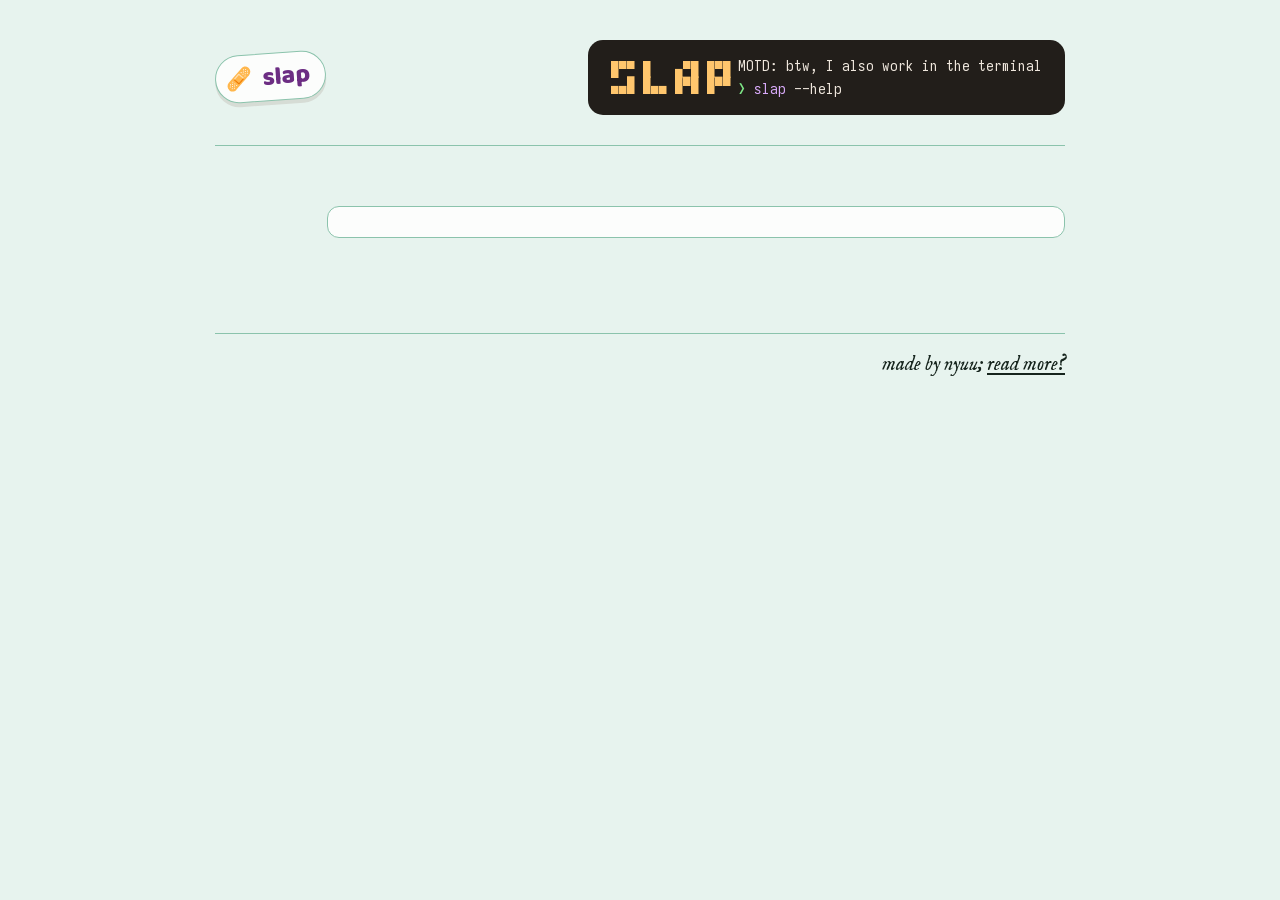
==== commit 1e3940f0: "Put the page on mint, under one ink The ground is a pale mint and every word on it is the same black" ====
--- a/web-page/index.html
+++ b/web-page/index.html
@@ -4,17 +4,17 @@
 <meta charset="utf-8">
 <meta name="viewport" content="width=device-width, initial-scale=1">
 <title>slap</title>
-<meta name="description" content="slap applies, creates, examines, and converts ROM patches in twenty formats, detecting the format automatically. Also available as a command-line tool.">
-<meta name="theme-color" content="#FBF4EA">
+<meta name="description" content="slap applies, creates, converts and inspects ROM patches in twenty formats. Available in your browser and in the terminal.">
+<meta name="theme-color" content="#E7F3EE">
 <link rel="canonical" href="https://slap.nyuu.page/">
 <meta property="og:title" content="slap">
 <meta property="og:type" content="website">
 <meta property="og:url" content="https://slap.nyuu.page/">
 <meta property="og:site_name" content="nyuu.page">
-<meta property="og:description" content="slap applies, creates, examines, and converts ROM patches in twenty formats, detecting the format automatically. Also available as a command-line tool.">
+<meta property="og:description" content="slap applies, creates, converts and inspects ROM patches in twenty formats. Available in your browser and in the terminal.">
 <meta name="twitter:card" content="summary">
-<meta property="og:image" content="https://slap.nyuu.page/art/slap-card.png">
-<meta property="og:image:alt" content="the slap sticker: a bandage beside the word slap">
+<meta property="og:image" content="https://slap.nyuu.page/art/slap-card-mint.png">
+<meta property="og:image:alt" content="a bandage beside the word slap">
 <link rel="icon" href="art/bandage.svg" type="image/svg+xml">
 <link rel="icon" href="art/slap-mark-32.png" sizes="32x32" type="image/png">
 <link rel="apple-touch-icon" href="art/slap-icon-180.png">
@@ -31,7 +31,7 @@
   "applicationCategory": "UtilitiesApplication",
   "operatingSystem": "Any browser with WebAssembly",
   "browserRequirements": "Requires WebAssembly",
-  "description": "slap applies, creates, examines, and converts ROM patches in twenty formats, detecting the format automatically. Also available as a command-line tool.",
+  "description": "slap applies, creates, converts and inspects ROM patches in twenty formats. Available in your browser and in the terminal.",
   "featureList": [
     "APS-GBA",
     "APS-N64",
@@ -79,7 +79,7 @@
 
   <header class="masthead">
     <span class="sticker">
-      <img src="art/bandage.svg" alt="" width="26" height="26">
+      <img src="art/bandage.svg" alt="" width="128" height="128">
       <h1 class="sticker-word">slap</h1>
     </span>
     <a class="motd" href="https://github.com/nyuutsu/slap/releases">
@@ -89,7 +89,7 @@
         <span class="motd-lines">
           <span class="motd-label">MOTD:</span> btw, I also work in the terminal<br>
           <span class="motd-prompt" aria-hidden="true">❯</span> <span class="motd-command">slap</span> <span class="motd-flag">--help</span><span class="motd-cursor" aria-hidden="true"></span>
-          <span class="visually-hidden"> — slap releases on GitHub</span>
+          <span class="visually-hidden">, slap releases on GitHub</span>
         </span>
       </span>
     </a>
@@ -101,9 +101,12 @@
 
   <main>
     <noscript>
-      <p class="noscript-note">slap does its patching here in the browser, so it wants javascript switched on to do
-        anything at all. if you would rather it did not run in a browser: the same slap runs at a terminal, and asks
-        nothing of the sort. it is on <a href="https://github.com/nyuutsu/slap">github</a>.</p>
+      <p class="noscript-note">the scripts here run slap in your browser and nothing else:
+        no analytics, no ads, no uploading.</p>
+      <p class="noscript-note">it also works in the terminal, where it handles bigger files than this page can.
+        (web slap is 32-bit, for wasm reasons.) the source is on
+        <a href="https://github.com/nyuutsu/slap">github</a>.</p>
+      <p class="noscript-note">the web version is cuter.</p>
     </noscript>
     <form class="stage" id="stage" role="tabpanel"></form>
 
@@ -112,7 +115,7 @@
       <div class="voice" id="voice" aria-live="polite" tabindex="-1"></div>
     </section>
 
-    <section class="tutor" id="tutor" aria-label="command equivalent"></section>
+    <section class="tutor" id="tutor" aria-label="cli tutor"></section>
 
     <div class="act" id="act"></div>
   </main>
@@ -124,7 +127,7 @@
 </div>
 
 <div class="dropveil" id="dropveil" hidden>
-  <span>drop them anywhere — slap will sort them out</span>
+  <span>anywhere is fine</span>
 </div>
 
 <input type="file" id="file-picker" hidden>
--- a/web-page/style.css
+++ b/web-page/style.css
@@ -1,4 +1,6 @@
-/* The room: warm cream, grape identity, coral for the one main action.
+/* The room: pale mint, with grape the one hue the interface speaks in and one ink for every word on it.
+   Nothing is dimmed: rank is size and weight, never a fainter ink.
+   The fellow keeps his own oranges, being a drawing rather than a decision, and is the only thing wearing them.
    Joy lives at the hello and the payoff; the working surfaces stay calm. */
 
 @font-face { font-family: 'Baloo 2';            src: url(fonts/baloo2.woff2) format('woff2');                       font-weight: 400 800; font-display: swap; }
@@ -29,27 +31,22 @@
              font-style: italic; size-adjust: 86.57%; ascent-override: 90.53%; descent-override: 36.33%; line-gap-override: 0%; }
 
 :root {
-  --room: #FBF4EA;
-  --panel: #FFFFFF;
-  --hairline: #ECD9C4;
-  --ink: #3D3A34;
-  --ink-soft: #7A5647;
-  --whisper: #7E6A54;
-  /* the ink for reversed ground: words sitting on grape or coral */
-  --ink-reversed: #FFFFFF;
+  --room: #E7F3EE;
+  --panel: #FCFDFC;
+  --hairline: #8BC3AC;
+  --ink: #16241D;
+  /* Grape is the only fill words ever sit on, and they sit on it at --weight-loud:
+     thin strokes on a saturated ground bloom into it, which is the glare, not the hue. */
+  --ink-on-grape: #FFFFFF;
 
   --grape: #8E44AD;
   --grape-tint: #F5EDF9;
-  --coral: #F26B43;
-  --coral-deep: #C6592F;
-  --amber: #E8912B;
-  /* the bright coral and amber carry no words: anything to be read in either hue takes the ink below it */
-  --coral-ink: #A8431E;
-  --amber-ink: #9A5F0D;
-
-  /* a dash marks what is not filled or opened yet, in the family of the words it stands with */
-  --dash-warm: #A9885C;
-  --dash-grape: #A873C2;
+  /* a word in the grape hue on a light ground takes this one, dark enough for tint, room, or panel */
+  --grape-deep: #6C2D83;
+
+  /* a blank waiting for a file wears the room's hue; a hint you can rest on wears the accent */
+  --dash: #3C7960;
+  --dash-hint: #8E44AD;
 
   --ok-ink: #3E5A34;     --ok-room: #F2F7EE;      --ok-line: #CFE3C4;
   --caution-ink: #8A5A2F; --caution-room: #FFF3E6; --caution-line: #E7D2A8;
@@ -60,15 +57,27 @@
   --terminal-verb: #D9ABFA;      --terminal-flag: #7EE787;
   --terminal-value: #FFC66D;
 
-  /* The field labels' own column, and where the glosses under them start:
-     19 Sarasa columns — the longest label, "omit verification", plus its story asterisk. */
+  /* The field labels' own column, and where the glosses under them start.
+     Set when the labels were monospace and 19 columns wide; Nunito at this size is narrower,
+     so it still clears the longest label ("omit verification", plus its story asterisk) with room left over. */
   --label-column: calc(var(--type-micro) * 9.5);
 
+
+  /* The weights of speech. Anything small, and anything on a saturated fill, takes firm or louder. */
+  --weight-plain: 400;     /* prose at reading size */
+  --weight-firm: 600;      /* controls, labels, and every whisper: enough stroke to survive being small */
+  --weight-loud: 700;      /* words on a fill, and the marks that carry a verdict */
+  --weight-display: 800;   /* the sticker */
+
+  /* The banner is a picture of a terminal, measured in its own glyphs rather than the page's steps;
+     every length inside it is an em of this. */
+  --motd-size: 15px;
+
   /* The sizes of speech, each a 1.25 step from the next. Everything the page says wears one of these. */
-  --type-micro: 14.5px;    /* whispers: labels, counts, glosses, chrome */
-  --type-text: 18px;       /* the speaking voice: prose, inputs, the sentence */
-  --type-emphasis: 22.5px; /* what leads: the run button, the sticker word */
-  --type-display: 28px;    /* what celebrates: the headline */
+  --type-micro: 16px;    /* whispers: glosses, captions, readouts */
+  --type-text: 20px;       /* the speaking voice: prose, inputs, the sentence, and anything you press */
+  --type-emphasis: 25px; /* what leads: the run button, the sticker word */
+  --type-display: 31px;    /* what celebrates: the headline */
 
   /* The three radii: a pick is a pill, a holder is a card, and a thing inside a card sits nearly square. */
   --radius-pick: 999px;
@@ -108,7 +117,7 @@
   position: absolute; left: 20px; top: -100px; z-index: 10;
   background: var(--panel); color: var(--ink);
   border: 1px solid var(--grape); border-radius: var(--radius-pick);
-  padding: var(--space-half) var(--space-three-quarters); font-family: var(--mono); font-size: var(--type-micro);
+  padding: var(--space-half) var(--space-three-quarters); font-family: var(--body); font-size: var(--type-micro);
 }
 .skip-link:focus { top: 12px; }
 
@@ -141,8 +150,8 @@
   transform: rotate(-4deg);
   box-shadow: 0 4px 0 rgba(90, 51, 39, 0.12);
 }
-.sticker img { display: block; }
-.sticker-word { font-family: var(--display); font-weight: 800; font-size: var(--type-emphasis); line-height: 1; color: var(--grape); margin: 0; }
+.sticker img { display: block; width: 1.05em; height: 1.05em; font-size: var(--type-emphasis); }
+.sticker-word { font-family: var(--display); font-weight: var(--weight-display); font-size: var(--type-emphasis); line-height: 1; color: var(--grape-deep); margin: 0; }
 
 .motd { text-decoration: none; display: inline-block; }
 /* The banner's type, spacing, and curves are its own, outside the page's token systems: every number in it is glyph arithmetic. */
@@ -150,8 +159,8 @@
   font-family: var(--mono);
   background: var(--terminal-room);
   color: var(--terminal-ink);
-  border-radius: 9px;
-  padding: 9px 14px;
+  border-radius: 0.75em;
+  padding: 0.75em 1.15em;
   display: inline-flex; align-items: center; text-align: left;
 }
 /* 17 columns at Sarasa's half-em advance, reserved before the font arrives:
@@ -159,18 +168,18 @@
 .motd-wordmark {
   margin: 0;
   font-family: inherit;
-  font-size: 12px; line-height: 1.12;
+  font-size: var(--motd-size); line-height: 1.12;
   width: 8.5em; overflow: hidden;
   color: var(--terminal-value);
 }
-.motd-lines   { font-size: 12px; line-height: 1.5; }
+.motd-lines   { font-size: var(--motd-size); line-height: 1.5; }
 .motd-label   { color: var(--terminal-ink); }
 .motd-prompt  { color: var(--terminal-flag); }
 .motd-command { color: var(--terminal-verb); }
 .motd-flag    { color: var(--terminal-ink); }
 .motd-cursor {
   display: inline-block;
-  width: 6px; height: 12px;
+  width: 0.5em; height: 1em;
   background: var(--terminal-flag);
   border-radius: 1px;
   transform: translateY(1px);
@@ -200,13 +209,13 @@
   margin-bottom: var(--space-one-and-a-half);
 }
 .verb {
-  font-family: var(--mono); font-size: var(--type-micro);
-  background: none; border: none; color: var(--whisper);
+  font-family: var(--body); font-size: var(--type-text); font-weight: var(--weight-firm);
+  background: none; border: none; color: var(--ink);
   padding: var(--space-half) var(--space-three-quarters); margin-bottom: -1px;
   border-bottom: 2px solid transparent;
 }
-.verb:hover { color: var(--grape); }
-.verb.on { color: var(--grape); font-weight: 700; border-bottom-color: var(--grape); }
+.verb:hover { color: var(--grape-deep); }
+.verb.on { color: var(--grape-deep); font-weight: var(--weight-loud); border-bottom-color: var(--grape); }
 .verb.lesser { padding: var(--space-half) var(--space-half); }
 .verb-gap { width: 1px; height: 15px; background: var(--hairline); margin: 0 var(--space-half); }
 
@@ -216,11 +225,11 @@
 .sentence.second { margin-top: calc(-1 * var(--space-half)); }
 .swap-line { margin: calc(-1 * var(--space-quarter)) 0 2px; }
 .slot { background: none; border: none; padding: 0 5px; font: inherit; line-height: 1.45; }
-.slot.empty { color: var(--whisper); border-bottom: 2px dashed var(--dash-warm); }
-.slot.empty:hover { color: var(--grape); border-bottom-color: var(--grape); }
+.slot.empty { color: var(--ink); border-bottom: 2px dashed var(--dash); }
+.slot.empty:hover { color: var(--grape-deep); border-bottom-color: var(--grape); }
 .slot.filled { color: var(--ink); border-bottom: 2px solid var(--grape); }
 /* a blank slap knows you still owe it, in the colour the page keeps for things not yet answered */
-.slot.empty.owed { color: var(--grape); border-bottom-color: var(--dash-grape); }
+.slot.empty.owed { color: var(--grape-deep); border-bottom-color: var(--dash); }
 /* a storied slot keeps the seat's dashes: the asterisk already says the fellow will speak */
 .slot.has-story:hover, .slot.has-story:focus-visible { text-decoration: none; }
 .slot.inert { cursor: default; }
@@ -231,11 +240,11 @@
   position: absolute; left: 50%; transform: translateX(-50%); top: 100%;
   margin-top: calc(-1 * var(--space-half)); white-space: nowrap;
   font-family: var(--body); font-size: var(--type-micro); line-height: 1;
-  color: var(--whisper); pointer-events: none;
+  color: var(--ink); pointer-events: none;
 }
 .format-chip {
-  font-family: var(--mono); font-size: var(--type-micro); letter-spacing: 0.06em;
-  color: var(--grape); background: var(--grape-tint);
+  font-family: var(--body); font-size: var(--type-micro); font-weight: var(--weight-firm);
+  color: var(--grape-deep); background: var(--grape-tint);
   border: 1px solid var(--hairline); border-radius: var(--radius-pick);
   padding: 2px var(--space-half); margin-left: var(--space-quarter); vertical-align: 2px;
 }
@@ -243,35 +252,35 @@
 /* --------------------------------------------------- cards and groups ---- */
 
 .facts-card, .group {
-  background: var(--panel);
+  background: var(--room);
   border: 1px solid var(--hairline);
   border-radius: var(--radius-hold);
   padding: var(--space-three-quarters) var(--space-whole);
   margin: var(--space-three-quarters) 0;
 }
 .facts-card .file-line { display: flex; justify-content: space-between; align-items: baseline; gap: var(--space-half); flex-wrap: wrap; }
-.facts-card .file-name { font-family: var(--mono); font-size: var(--type-text); }
-.facts-card .file-size { font-family: var(--mono); font-size: var(--type-micro); color: var(--whisper); }
-.facts-card .hashes { font-family: var(--mono); font-size: var(--type-micro); color: var(--whisper); margin-top: var(--space-half); line-height: 1.9; overflow-wrap: anywhere; }
-.facts-card .hashes b { color: var(--ink); font-weight: 400; }
+.facts-card .file-name { font-family: var(--body); font-size: var(--type-text); }
+.facts-card .file-size { font-family: var(--mono); font-size: var(--type-micro); color: var(--ink); }
+.facts-card .hashes { font-family: var(--mono); font-size: var(--type-micro); color: var(--ink); margin-top: var(--space-half); line-height: 1.9; overflow-wrap: break-word; }
+.facts-card .hashes b { color: var(--ink); font-weight: var(--weight-plain); }
 
 .verdict { display: flex; gap: var(--space-half); align-items: flex-start; margin-top: var(--space-three-quarters); padding-top: var(--space-half); border-top: 1px solid var(--hairline); font-size: var(--type-text); }
-.verdict .mark { font-family: var(--mono); font-weight: 700; flex: none; }
+.verdict .mark { font-family: var(--body); font-weight: var(--weight-loud); font-size: var(--type-emphasis); line-height: 1.1; flex: none; }
 .verdict.good     { color: var(--ok-ink); }
 .verdict.puzzled  { color: var(--caution-ink); }
-.verdict.shrug    { color: var(--ink-soft); }
-.verdict.waiting  { color: var(--whisper); }
+.verdict.shrug    { color: var(--ink); }
+.verdict.waiting  { color: var(--ink); }
 .verdict code { font-family: var(--mono); font-size: var(--type-micro); background: var(--room); border: 1px solid var(--hairline); border-radius: var(--radius-inside); padding: 1px 5px; }
 .mismatch-line { display: block; margin-top: var(--space-quarter); }
 .rescue-line { margin: var(--space-half) 0 0; }
 .rescue-way { margin: var(--space-quarter) 0 0; }
 
 .group h3 {
-  font-family: var(--mono); font-size: var(--type-micro); font-weight: 700;
-  letter-spacing: 0.08em; color: var(--whisper);
+  font-family: var(--body); font-size: var(--type-micro); font-weight: var(--weight-loud);
+  letter-spacing: 0.08em; color: var(--ink);
   margin: 0 0 var(--space-half);
 }
-.group .aside { color: var(--whisper); font-size: var(--type-micro); margin: var(--space-half) 0 0; }
+.group .aside { color: var(--ink); font-size: var(--type-micro); margin: var(--space-half) 0 0; }
 .group > .aside:first-child { margin-top: 0; }
 .group .aside.explainer { margin: 0 0 var(--space-half); }
 
@@ -280,29 +289,29 @@
   font-size: var(--type-micro); border-radius: var(--radius-hold); padding: var(--space-half) var(--space-three-quarters); margin: var(--space-half) 0 0;
   background: var(--caution-room); border: 1px solid var(--caution-line); color: var(--caution-ink);
 }
-.advisory.note { background: var(--room); border-color: var(--hairline); color: var(--ink-soft); }
-.advisory-face { flex: none; margin-top: 1px; }
+.advisory.note { background: var(--room); border-color: var(--hairline); color: var(--ink); }
+.advisory-face { flex: none; margin-top: 1px; width: 2.6em; height: 2.6em; }
 
 .choice-row { display: flex; gap: var(--space-half); flex-wrap: wrap; margin: var(--space-quarter) 0; }
 /* a row stands ready to be named even while it holds nothing, so it takes no space until it does */
 .choice-row:empty { display: none; }
 .chip {
-  font-family: var(--mono); font-size: var(--type-micro);
+  font-family: var(--body); font-size: var(--type-micro); font-weight: var(--weight-firm);
   background: var(--panel); color: var(--ink);
   border: 1px solid var(--hairline); border-radius: var(--radius-pick);
   padding: var(--space-half) var(--space-three-quarters);
 }
 .chip:hover { border-color: var(--grape); }
-.chip.on { background: var(--grape); border-color: var(--grape); color: var(--ink-reversed); }
-.choice-label { font-family: var(--mono); font-size: var(--type-micro); color: var(--whisper); margin: var(--space-three-quarters) 0 var(--space-quarter); }
+.chip.on { background: var(--grape-tint); border-color: var(--grape); color: var(--ink); font-weight: var(--weight-loud); }
+.choice-label { font-family: var(--body); font-size: var(--type-micro); font-weight: var(--weight-firm); color: var(--ink); margin: var(--space-three-quarters) 0 var(--space-quarter); }
 
 .toggle { display: flex; align-items: center; gap: var(--space-half); margin: var(--space-half) 0 2px; }
 .toggle + .toggle { border-top: 1px solid var(--hairline); padding-top: var(--space-half); }
 .toggle-input { position: absolute; opacity: 0; pointer-events: none; }
 .toggle-chip { cursor: pointer; }
 /* the tick's seat is never empty: a hollow ring holds it while off, so the chip reads fillable and never shifts */
-.toggle-chip::before { content: '○'; display: inline-block; width: 1.2em; color: var(--whisper); }
-.toggle-input:checked + .toggle-chip { background: var(--grape); border-color: var(--grape); color: var(--ink-reversed); }
+.toggle-chip::before { content: '○'; display: inline-block; width: 1.2em; color: var(--ink); }
+.toggle-input:checked + .toggle-chip { background: var(--grape-tint); border-color: var(--grape); color: var(--ink); font-weight: var(--weight-loud); }
 .toggle-input:checked + .toggle-chip::before { content: '✓'; color: inherit; }
 .toggle-input:focus-visible + .toggle-chip { outline: 2px solid var(--grape); outline-offset: 2px; }
 
@@ -312,39 +321,39 @@
 label.chip, label.tile { cursor: pointer; }
 .choice-fieldset { border: 0; padding: 0; margin: 0; min-width: 0; }
 legend.choice-label { padding: 0; }
-.toggle .why { color: var(--whisper); font-family: var(--body); font-size: var(--type-micro); }
+.toggle .why { color: var(--ink); font-family: var(--body); font-size: var(--type-micro); }
 
 /* ------------------------------------------------------------ create ---- */
 
 .tiles { display: grid; grid-template-columns: repeat(2, 1fr); gap: var(--space-half); margin: var(--space-quarter) 0 var(--space-half); }
 .tile {
   display: flex; flex-direction: column; gap: var(--space-quarter); text-align: left;
-  background: var(--room); border: 1px solid var(--hairline); border-radius: var(--radius-hold);
+  background: var(--panel); border: 1px solid var(--hairline); border-radius: var(--radius-hold);
   padding: var(--space-three-quarters) var(--space-three-quarters); font: inherit; cursor: pointer;
 }
 .tile:hover { border-color: var(--grape); }
 .tile.on { border-color: var(--grape); background: var(--grape-tint); }
-.tile-name { font-family: var(--display); font-weight: 700; font-size: var(--type-text); color: var(--ink); }
-.tile.on .tile-name { color: var(--grape); }
-.tile-copy { font-size: var(--type-micro); color: var(--ink-soft); line-height: 1.45; }
+.tile-name { font-family: var(--display); font-weight: var(--weight-loud); font-size: var(--type-text); color: var(--ink); }
+.tile.on .tile-name { color: var(--grape-deep); }
+.tile-copy { font-size: var(--type-micro); color: var(--ink); line-height: 1.45; }
 
 /* the dashed border borrows the empty slot's promise of more; the chip shape previews what unfolds */
 .more-chip {
-  font-family: var(--mono); font-size: var(--type-micro);
-  color: var(--grape); background: none;
-  border: 1px dashed var(--dash-grape); border-radius: var(--radius-pick);
+  font-family: var(--body); font-size: var(--type-micro); font-weight: var(--weight-firm);
+  color: var(--ink); background: var(--panel);
+  border: 1px dashed var(--dash-hint); border-radius: var(--radius-pick);
   padding: var(--space-half) var(--space-three-quarters);
 }
 .more-chip:hover { border-color: var(--grape); background: var(--grape-tint); }
 .more-chip.open { border-style: solid; }
 
 .field { display: flex; align-items: baseline; gap: var(--space-half); margin: var(--space-half) 0; flex-wrap: wrap; }
-.field-label { font-family: var(--mono); font-size: var(--type-micro); color: var(--whisper); flex: 0 0 var(--label-column); }
+.field-label { font-family: var(--body); font-size: var(--type-micro); font-weight: var(--weight-firm); color: var(--ink); flex: 0 0 var(--label-column); }
 /* the gloss takes the whole line under the control it speaks for, standing where the control stands */
 .field-gloss { flex: 0 0 100%; margin: 2px 0 0 calc(var(--label-column) + var(--space-half));
-               color: var(--ink-soft); font-size: var(--type-micro); }
-.field .why, .choice-label .why { color: var(--whisper); font-family: var(--body); font-size: var(--type-micro); flex: none; }
-.byte-count { font-family: var(--mono); font-size: var(--type-micro); color: var(--whisper); flex: none; }
+               color: var(--ink); font-size: var(--type-micro); }
+.field .why, .choice-label .why { color: var(--ink); font-family: var(--body); font-size: var(--type-micro); flex: none; }
+.byte-count { font-family: var(--mono); font-size: var(--type-micro); color: var(--ink); flex: none; }
 .byte-count.over-ceiling { color: var(--caution-ink); }
 /* inline-flex, so the chip inside is sized by its padding exactly like its free-standing peers;
    as inline content its padding would paint without counting, leaving a short box the row would center. */
@@ -352,14 +361,14 @@
 .chip-stack .role-whisper { margin-top: 2px; }
 /* the hanging whisper needs headroom when the row wraps, and below the row either way */
 .choice-row:has(.chip-stack) { row-gap: var(--space-whole); margin-bottom: var(--space-whole); }
-.choice-gloss { color: var(--ink-soft); font-size: var(--type-micro); margin: var(--space-quarter) 0 2px; }
+.choice-gloss { color: var(--ink); font-size: var(--type-micro); margin: var(--space-quarter) 0 2px; }
 /* The sentence's format blank. Its neighbours are seats that open when pressed; this one is answered in the
    group below, so it wears that group's dress — the quiet-formats chip, in the sentence's own face, since a
    sentence never mixes typefaces — and fills solid once a format is chosen. */
 .format-seat {
   font: inherit; line-height: 1.45; display: inline-block;
-  color: var(--grape); background: none;
-  border: 1px dashed var(--dash-grape); border-radius: var(--radius-pick);
+  color: var(--grape-deep); background: none;
+  border: 1px dashed var(--dash); border-radius: var(--radius-pick);
   padding: 1px 10px;
 }
 .format-seat.chosen { border-style: solid; border-color: var(--hairline); background: var(--grape-tint); }
@@ -372,11 +381,11 @@
    it is raised on a zero line-height, so marking a label never moves the line the label sits on. */
 .has-story { cursor: help; background: none; border: 0; padding: 0; color: inherit; text-align: inherit; }
 .has-story::after {
-  content: '*'; color: var(--grape); font-weight: 700;
+  content: '*'; color: var(--grape-deep); font-weight: var(--weight-loud);
   vertical-align: super; font-size: 0.8em; line-height: 0; margin-left: 1px;
 }
 .has-story:hover, .has-story:focus-visible {
-  color: var(--grape);
+  color: var(--grape-deep);
   text-decoration: underline dotted var(--grape); text-underline-offset: 3px;
 }
 .field-input, .field-textarea {
@@ -388,11 +397,13 @@
 .field-input[type="number"] { flex: 0 0 auto; width: 11ch; appearance: textfield; }
 .field-input[type="number"]::-webkit-outer-spin-button,
 .field-input[type="number"]::-webkit-inner-spin-button { appearance: none; margin: 0; }
-.field-input:invalid { border-color: var(--coral-deep); }
+.field-input:invalid { border-color: var(--caution-ink); }
 .field-textarea { width: 100%; min-height: 64px; resize: vertical; margin-top: var(--space-quarter); }
 .counted-lane .byte-count { display: block; text-align: right; margin-top: 3px; }
 
-.way-out { margin: 2px 0 var(--space-quarter); font-size: var(--type-micro); color: var(--ink-soft); }
+/* A way out is the friendliest thing in a blocked answer, so it is dressed as speech and only the mark is faint. */
+.way-out { margin: 2px 0 var(--space-quarter); padding-left: 1em; text-indent: -1em; color: var(--ink); }
+.way-out::before { content: '· '; color: var(--ink); }
 
 /* ------------------------------------------------------------ answer ---- */
 
@@ -429,33 +440,35 @@
   padding: var(--space-three-quarters) var(--space-whole);
   box-shadow: 0 6px 16px rgba(90, 51, 39, 0.18);
 }
-.voice .plain-line { margin: 0; color: var(--ink-soft); }
-.voice .story-hint { margin-top: var(--space-quarter); font-size: var(--type-micro); color: var(--whisper); }
-.voice .story-hint .story-mark { color: var(--grape); font-weight: 700; }
+.voice .plain-line { margin: 0; color: var(--ink); }
+.voice .story-hint { margin-top: var(--space-quarter); font-size: var(--type-micro); color: var(--ink); }
+.voice .story-hint .story-mark { color: var(--grape-deep); font-weight: var(--weight-loud); }
+/* The pill is showing the reader what a pill looks like, so it must not break across two lines. */
 .voice .story-hint .pill-mark {
-  color: var(--grape); border: 1px dashed var(--dash-grape); border-radius: var(--radius-pick); padding: 0 7px;
+  color: var(--grape-deep); border: 1px dashed var(--dash-hint); border-radius: var(--radius-pick); padding: 0 7px;
+  white-space: nowrap;
 }
 .voice .breathing { animation: breathing 1.9s ease-in-out infinite; }
 @keyframes breathing { 0%, 100% { opacity: 1; } 50% { opacity: 0.4; } }
-.voice .elapsed { font-family: var(--mono); font-size: var(--type-micro); color: var(--whisper); font-variant-numeric: tabular-nums; }
+.voice .elapsed { font-family: var(--mono); font-size: var(--type-micro); color: var(--ink); font-variant-numeric: tabular-nums; }
 @media (prefers-reduced-motion: reduce) { .voice .breathing { animation: none; } }
-.voice .headline { font-family: var(--display); font-weight: 700; font-size: var(--type-display); color: var(--grape); margin: 0 0 var(--space-half); line-height: 1.2; }
-.voice .headline .sparkle { color: var(--amber); font-size: var(--type-emphasis); }
+.voice .headline { font-family: var(--display); font-weight: var(--weight-loud); font-size: var(--type-display); color: var(--grape-deep); margin: 0 0 var(--space-half); line-height: 1.2; }
+.voice .headline .sparkle { color: var(--grape); font-size: var(--type-emphasis); }
 .voice .said { margin: 0 0 var(--space-quarter); }
 .voice .said code { font-family: var(--mono); font-size: var(--type-micro); background: var(--room); border: 1px solid var(--hairline); border-radius: var(--radius-inside); padding: 1px 5px; }
 /* A refusal is slap saying what a file is, not an alarm — the monospace is the whole of its register.
-   The coral is kept for the one card where something is actually broken: a boot that did not happen. */
+   Caution's ink is kept for the one card where something is actually broken: a boot that did not happen. */
 .voice .refusal { font-family: var(--mono); font-size: var(--type-micro); white-space: pre-wrap; margin: 0 0 var(--space-quarter); color: var(--ink); }
-.voice .boot-detail { color: var(--coral-ink); }
-.voice .boot-stamp { margin: var(--space-half) 0 0; font-size: var(--type-micro); color: var(--whisper); }
+.voice .boot-detail { color: var(--caution-ink); }
+.voice .boot-stamp { margin: var(--space-half) 0 0; font-size: var(--type-micro); color: var(--ink); }
 .voice .download {
   display: flex; align-items: center; gap: var(--space-half); flex-wrap: wrap;
   margin-top: var(--space-three-quarters); padding-top: var(--space-three-quarters); border-top: 1px solid var(--hairline);
-  font-family: var(--mono); font-size: var(--type-micro);
-}
-.voice .download .arrow { color: var(--ok-ink); font-weight: 700; }
+  font-family: var(--body); font-size: var(--type-micro);
+}
+.voice .download .arrow { color: var(--ok-ink); font-weight: var(--weight-loud); }
 .voice .download a { color: var(--ink); }
-.voice .download .aside { color: var(--whisper); }
+.voice .download .aside { color: var(--ink); }
 .voice .afterward { display: flex; gap: var(--space-half); flex-wrap: wrap; margin-top: var(--space-three-quarters); }
 
 /* ---------------------------------------------------- read verb panels ---- */
@@ -470,31 +483,19 @@
 .readout { font-family: var(--mono); font-size: var(--type-micro); line-height: 1.6; }
 .readout-row { display: flex; gap: var(--space-three-quarters); padding: 3px 0; }
 /* 17 Sarasa columns: "data segment MD5", the widest label a reader speaks, and one to breathe. */
-.readout-label { color: var(--whisper); flex: 0 0 calc(var(--type-micro) * 8.5); }
-.readout-value { color: var(--ink); overflow-wrap: anywhere; }
-.readout-heading { font-family: var(--mono); font-size: var(--type-micro); letter-spacing: 0.08em; color: var(--whisper); margin: var(--space-three-quarters) 0 var(--space-quarter); }
+.readout-label { color: var(--ink); flex: 0 0 calc(var(--type-micro) * 8.5); }
+.readout-value { color: var(--ink); }
+.readout-heading { font-family: var(--body); font-size: var(--type-micro); letter-spacing: 0.08em; color: var(--ink); margin: var(--space-three-quarters) 0 var(--space-quarter); }
 
 .bar-shelf { margin-top: var(--space-three-quarters); }
-.map-label { font-family: var(--mono); font-size: var(--type-micro); color: var(--whisper); margin: 0 0 var(--space-half); }
+.map-label { font-family: var(--body); font-size: var(--type-micro); color: var(--ink); margin: 0 0 var(--space-half); }
 .heat-map { display: flex; height: 32px; border-radius: var(--radius-inside); overflow: hidden; border: 1px solid var(--hairline); }
 .heat-cell { flex: 1; cursor: crosshair; }
-.map-caption { font-family: var(--mono); font-size: var(--type-micro); color: var(--ink-soft); margin: var(--space-half) 0 var(--space-quarter); min-height: 1.3em; }
-.heat-legend { display: flex; align-items: center; gap: var(--space-half); font-size: var(--type-micro); color: var(--whisper); margin: 2px 0 var(--space-three-quarters); }
+.map-caption { font-family: var(--mono); font-size: var(--type-micro); color: var(--ink); margin: var(--space-half) 0 var(--space-quarter); min-height: 1.3em; }
+.heat-legend { display: flex; align-items: center; gap: var(--space-half); font-size: var(--type-micro); color: var(--ink); margin: 2px 0 var(--space-three-quarters); }
 .heat-scale { width: 72px; height: 9px; border-radius: var(--radius-inside); border: 1px solid var(--hairline);
-              background: linear-gradient(to right, #EDE4D6, #F6C9A2, #F26B43); }
-
-.legend { display: flex; gap: var(--space-three-quarters); flex-wrap: wrap; font-size: var(--type-micro); color: var(--ink-soft); margin: var(--space-quarter) 0 var(--space-half); }
-.legend-entry { display: flex; align-items: center; gap: var(--space-quarter); }
-.dot { width: 9px; height: 9px; border-radius: var(--radius-inside); flex: none; }
-
-/* one color per AnalysisPayload category, nothing invented */
-.dot.copy-source { background: #CDC3B4; }
-.dot.copy-target { background: #5F9A8B; }
-.dot.copy-patch { background: #7D7FB0; }
-.dot.write { background: #CF8A3D; }
-.dot.fill { background: #B6ADA0; }
-.dot.xor { background: #9B7FC0; }
-.dot.meta { background: #B0A18C; }
+              background: linear-gradient(to right, #EFE6F2, #B99AC5, #6C2D83); }
+
 
 .walk {
   font-family: var(--mono); font-size: var(--type-micro);
@@ -506,24 +507,24 @@
 }
 .walk-row { display: flex; gap: var(--space-three-quarters); align-items: baseline; padding: var(--space-quarter) 0; border-bottom: 1px solid var(--room); flex-wrap: wrap; }
 .walk-op { display: flex; align-items: center; gap: var(--space-half); flex: 0 0 var(--walk-operation-column); }
-.walk-offset { color: var(--whisper); flex: 0 0 var(--walk-offset-column); }
+.walk-offset { color: var(--ink); flex: 0 0 var(--walk-offset-column); }
 .walk-size { flex: 0 0 var(--walk-size-column); }
-.walk-detail { color: var(--whisper); }
-.walk-hex { color: var(--amber-ink); font-size: var(--type-micro); letter-spacing: 0.04em; padding: 1px 0 5px calc(var(--walk-operation-column) + var(--space-three-quarters)); overflow-wrap: anywhere; }
+.walk-detail { color: var(--ink); }
+.walk-hex { color: var(--ink); font-size: var(--type-micro); letter-spacing: 0.04em; padding: 1px 0 5px calc(var(--walk-operation-column) + var(--space-three-quarters)); overflow-wrap: break-word; }
 .walk-more { display: flex; align-items: baseline; gap: var(--space-half); margin-top: var(--space-half); font-size: var(--type-micro); }
 
-.blob { border: 1px solid var(--hairline); border-radius: var(--radius-hold); background: #FDF9F2; margin: var(--space-quarter) 0 var(--space-three-quarters); }
-.blob-header { font-family: var(--mono); font-size: var(--type-micro); color: var(--whisper); padding: var(--space-half) var(--space-three-quarters); border-bottom: 1px solid var(--hairline); }
-.blob pre { margin: 0; padding: var(--space-half) var(--space-three-quarters); font-family: var(--mono); font-size: var(--type-micro); white-space: pre-wrap; overflow-wrap: anywhere; line-height: 1.55; }
+.blob { border: 1px solid var(--hairline); border-radius: var(--radius-hold); background: var(--room); margin: var(--space-quarter) 0 var(--space-three-quarters); }
+.blob-header { font-family: var(--body); font-size: var(--type-micro); color: var(--ink); padding: var(--space-half) var(--space-three-quarters); border-bottom: 1px solid var(--hairline); }
+.blob pre { margin: 0; padding: var(--space-half) var(--space-three-quarters); font-family: var(--mono); font-size: var(--type-micro); white-space: pre-wrap; overflow-wrap: break-word; line-height: 1.55; }
 
 .encoding-family { display: flex; gap: var(--space-half); align-items: baseline; margin: var(--space-quarter) 0; }
-.family-label { font-family: var(--mono); font-size: var(--type-micro); color: var(--whisper); flex: 0 0 84px; text-align: right; }
+.family-label { font-family: var(--body); font-size: var(--type-micro); color: var(--ink); flex: 0 0 84px; text-align: right; }
 
 /* ------------------------------------------------------------- tutor ---- */
 
 .tutor-label {
   display: flex; align-items: baseline; justify-content: space-between; gap: var(--space-three-quarters);
-  font-family: var(--mono); font-size: var(--type-micro); letter-spacing: 0.08em; color: var(--whisper); margin: var(--space-whole) 0 var(--space-half);
+  font-family: var(--body); font-size: var(--type-micro); letter-spacing: 0.08em; color: var(--ink); margin: var(--space-whole) 0 var(--space-half);
 }
 .tutor-label .quiet-button { letter-spacing: 0.08em; }
 .terminal {
@@ -531,7 +532,7 @@
   font-family: var(--mono); font-size: var(--type-micro); line-height: 1.75;
   background: var(--terminal-room); color: var(--terminal-ink);
   border-radius: var(--radius-hold); padding: var(--space-three-quarters) var(--space-three-quarters); margin: 0;
-  white-space: pre-wrap; overflow-wrap: anywhere;
+  white-space: pre-wrap; overflow-wrap: break-word;
 }
 .terminal .verb-word   { color: var(--terminal-verb); }
 .terminal .flag-word   { color: var(--terminal-flag); }
@@ -543,22 +544,22 @@
 
 .act { margin-top: var(--space-whole); display: flex; align-items: center; gap: var(--space-three-quarters); flex-wrap: wrap; }
 .run {
-  font-family: var(--display); font-weight: 700; font-size: var(--type-emphasis);
-  background: var(--coral); color: var(--ink-reversed);
+  font-family: var(--display); font-weight: var(--weight-loud); font-size: var(--type-emphasis);
+  background: var(--grape); color: var(--ink-on-grape);
   border: none; border-radius: var(--radius-hold);
   padding: var(--space-half) var(--space-double);
-  box-shadow: 0 3px 0 rgba(198, 89, 47, 0.35);
+  box-shadow: 0 3px 0 rgba(106, 45, 128, 0.35);
 }
 .run:hover { filter: brightness(1.05); }
 /* a run that is not ready stays dim, and answers a pointer by outlining everything it is still waiting on */
-.run[aria-disabled="true"] { background: #EADFD2; color: #B29A82; box-shadow: none; }
+.run[aria-disabled="true"] { background: #E7E2E4; color: #9A9095; box-shadow: none; }
 .run[aria-disabled="true"]:hover { filter: none; }
 .quiet-button {
-  font-family: var(--mono); font-size: var(--type-micro); color: var(--whisper);
+  font-family: var(--body); font-size: var(--type-text); font-weight: var(--weight-firm); color: var(--ink);
   background: none; border: none;
   text-decoration: underline; text-underline-offset: 3px;
 }
-.quiet-button:hover { color: var(--grape); }
+.quiet-button:hover { color: var(--grape-deep); }
 
 /* --------------------------------------------------------- signature ---- */
 
@@ -571,12 +572,12 @@
 /* the one thing a page whose work is all script can still say for itself */
 .noscript-note {
   background: var(--panel); border: 1px solid var(--hairline); border-radius: var(--radius-hold);
-  padding: var(--space-three-quarters) var(--space-whole); margin: var(--space-three-quarters) 0; font-size: var(--type-text); color: var(--ink-soft);
-}
-.noscript-note a { color: var(--grape); }
-.makers-mark { font-family: 'IM Fell English', 'Fell Stand-in', serif; font-style: italic; font-size: var(--type-text); color: var(--ink-soft); margin: 0; }
-.makers-mark a { color: var(--ink-soft); text-decoration: underline; text-underline-offset: 3px; }
-.makers-mark a:hover { color: var(--grape); }
+  padding: var(--space-three-quarters) var(--space-whole); margin: var(--space-three-quarters) 0; font-size: var(--type-text); color: var(--ink);
+}
+.noscript-note a { color: var(--grape-deep); }
+.makers-mark { font-family: 'IM Fell English', 'Fell Stand-in', serif; font-style: italic; font-size: var(--type-text); color: var(--ink); margin: 0; }
+.makers-mark a { color: var(--ink); text-decoration: underline; text-underline-offset: 3px; }
+.makers-mark a:hover { color: var(--grape-deep); }
 
 /* ---------------------------------------------------------- dropveil ---- */
 
@@ -590,7 +591,7 @@
   pointer-events: none; z-index: 50;
 }
 .dropveil span {
-  font-family: var(--mono); font-size: var(--type-text); color: var(--grape);
+  font-family: var(--body); font-size: var(--type-text); color: var(--grape-deep);
   background: var(--panel); border: 1px solid var(--hairline);
   border-radius: var(--radius-hold); padding: var(--space-three-quarters) var(--space-whole);
 }
